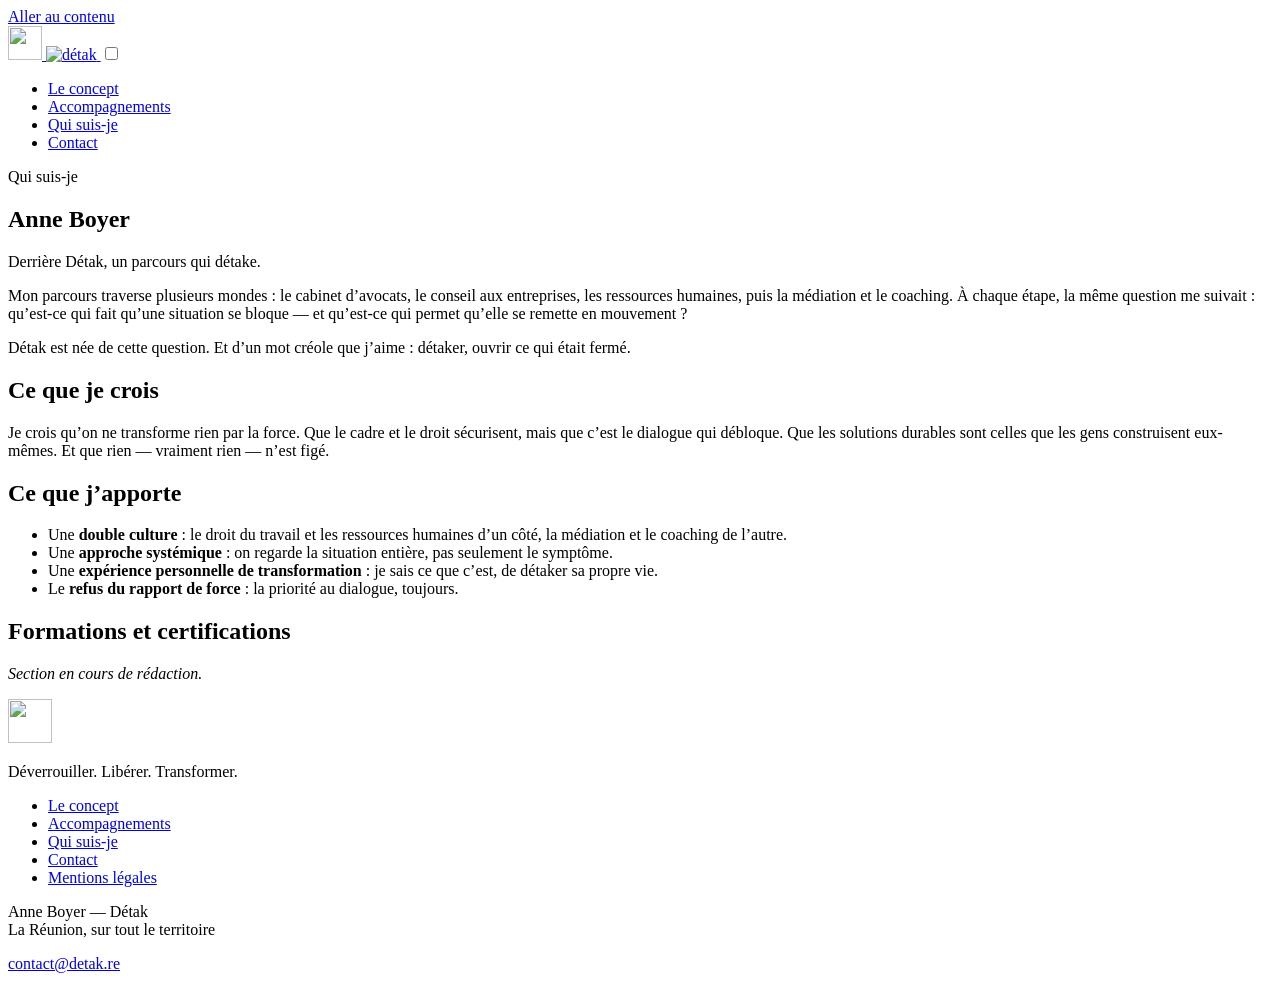
==== anne-boyer/index.html @ 75eac7e5 "Mise à jour de la pré-production Tic974/detak-site@24b6ab367b50a40196e5f4b9d6006be900ad8002" ====
<!doctype html><html lang=fr><head><meta charset=utf-8><meta name=viewport content="width=device-width,initial-scale=1"><title>Anne Boyer — Détak</title><meta name=description content="Anne Boyer, fondatrice de Détak : un parcours entre cabinet d'avocats, conseil RH, médiation et coaching. Une approche structurée, apaisante et profondément …"><link rel=canonical href=https://tic974.github.io/detak-site-preprod/anne-boyer/><link rel=icon href=/detak-site-preprod/images/logo-detak.svg type=image/svg+xml><meta name=robots content="noindex, nofollow"><meta property="og:title" content="Anne Boyer — Détak"><meta property="og:description" content="Anne Boyer, fondatrice de Détak : un parcours entre cabinet d'avocats, conseil RH, médiation et coaching. Une approche structurée, apaisante et profondément …"><meta property="og:url" content="https://tic974.github.io/detak-site-preprod/anne-boyer/"><meta property="og:type" content="article"><meta property="og:locale" content="fr_FR"><link rel=preload href=/detak-site-preprod/fonts/quicksand-var.woff2 as=font type=font/woff2 crossorigin><link rel=preload href=/detak-site-preprod/fonts/lora-var.woff2 as=font type=font/woff2 crossorigin><link rel=stylesheet href=/detak-site-preprod/css/main.min.8843508a813ce8c7abe129392f45a9813fd9de063fc18494abc95a852673372e.css></head><body><a class=skip-link href=#contenu>Aller au contenu</a><header class=site-header><div class="conteneur header-inner"><a class=marque href=/detak-site-preprod/ aria-label="Détak — accueil"><img class=marque-picto src=/detak-site-preprod/images/logo-detak.svg alt width=34 height=34>
<img class=marque-mot src=/detak-site-preprod/images/wordmark-detak.svg alt=détak height=22>
</a><input type=checkbox id=nav-toggle class=nav-toggle aria-hidden=true>
<label for=nav-toggle class=nav-burger aria-label=Menu><span></span><span></span><span></span></label><nav class=nav aria-label="Navigation principale"><ul><li><a href=/detak-site-preprod/concept/>Le concept</a></li><li><a href=/detak-site-preprod/prestations/>Accompagnements</a></li><li><a href=/detak-site-preprod/anne-boyer/ aria-current=page>Qui suis-je</a></li><li><a href=/detak-site-preprod/contact/>Contact</a></li></ul></nav></div></header><main id=contenu><article class="page conteneur conteneur-etroit"><header class=page-tete><p class=kicker>Qui suis-je</p><h1>Anne Boyer</h1><p class=page-sous-titre>Derrière Détak, un parcours qui détake.</p></header><div class=prose><p>Mon parcours traverse plusieurs mondes : le cabinet d&rsquo;avocats, le conseil aux entreprises, les ressources humaines, puis la médiation et le coaching. À chaque étape, la même question me suivait : qu&rsquo;est-ce qui fait qu&rsquo;une situation se bloque — et qu&rsquo;est-ce qui permet qu&rsquo;elle se remette en mouvement ?</p><p>Détak est née de cette question. Et d&rsquo;un mot créole que j&rsquo;aime : détaker, ouvrir ce qui était fermé.</p><h2 id=ce-que-je-crois>Ce que je crois</h2><p>Je crois qu&rsquo;on ne transforme rien par la force. Que le cadre et le droit sécurisent, mais que c&rsquo;est le dialogue qui débloque. Que les solutions durables sont celles que les gens construisent eux-mêmes. Et que rien — vraiment rien — n&rsquo;est figé.</p><h2 id=ce-que-japporte>Ce que j&rsquo;apporte</h2><ul><li>Une <strong>double culture</strong> : le droit du travail et les ressources humaines d&rsquo;un côté, la médiation et le coaching de l&rsquo;autre.</li><li>Une <strong>approche systémique</strong> : on regarde la situation entière, pas seulement le symptôme.</li><li>Une <strong>expérience personnelle de transformation</strong> : je sais ce que c&rsquo;est, de détaker sa propre vie.</li><li>Le <strong>refus du rapport de force</strong> : la priorité au dialogue, toujours.</li></ul><h2 id=formations-et-certifications>Formations et certifications</h2><p><em>Section en cours de rédaction.</em></p></div></article></main><footer class=site-footer><div class="conteneur footer-inner"><div class=footer-marque><img src=/detak-site-preprod/images/logo-detak.svg alt width=44 height=44><p class=footer-baseline>Déverrouiller. Libérer. Transformer.</p></div><div class=footer-colonnes><nav aria-label="Pied de page"><ul><li><a href=/detak-site-preprod/concept/>Le concept</a></li><li><a href=/detak-site-preprod/prestations/>Accompagnements</a></li><li><a href=/detak-site-preprod/anne-boyer/>Qui suis-je</a></li><li><a href=/detak-site-preprod/contact/>Contact</a></li><li><a href=/detak-site-preprod/mentions-legales/>Mentions légales</a></li></ul></nav><div class=footer-contact><p>Anne Boyer — Détak<br>La Réunion, sur tout le territoire</p><p><a href=mailto:contact@detak.re>contact@detak.re</a></p></div></div></div></footer></body></html>
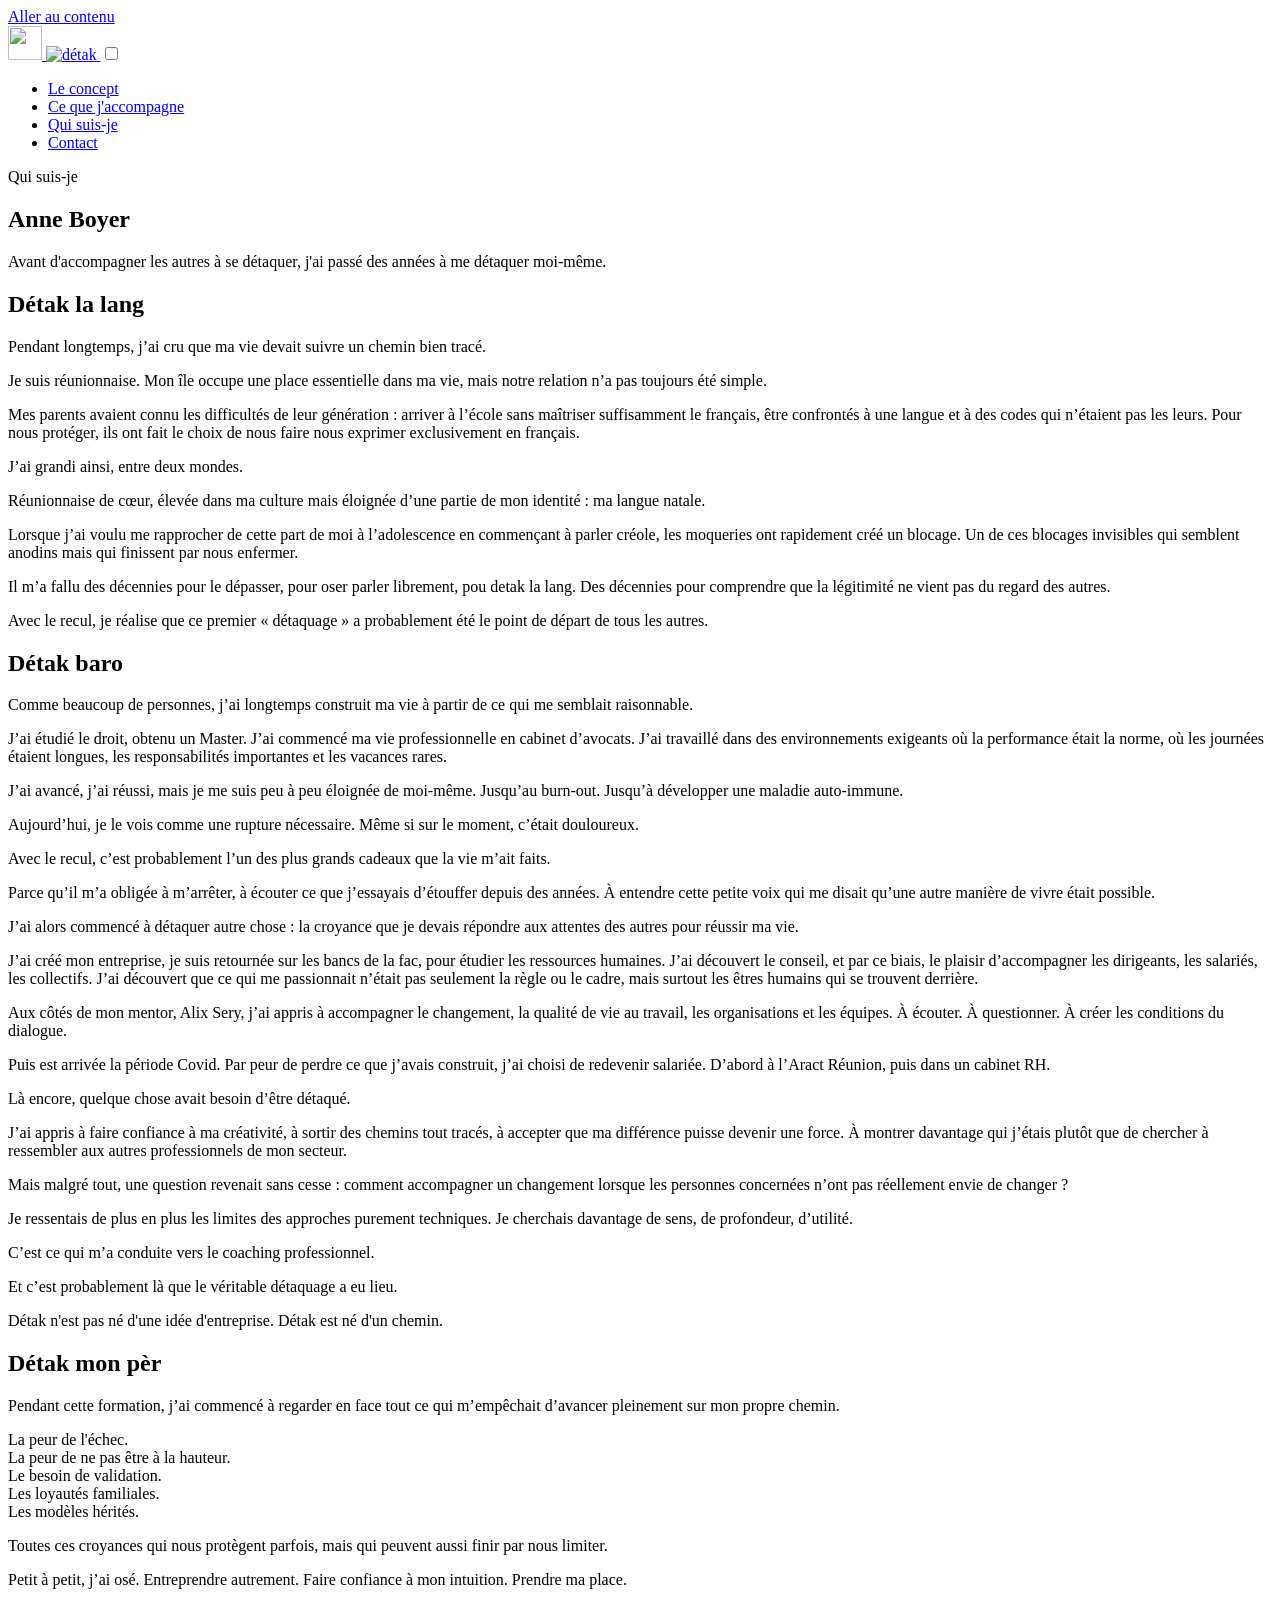
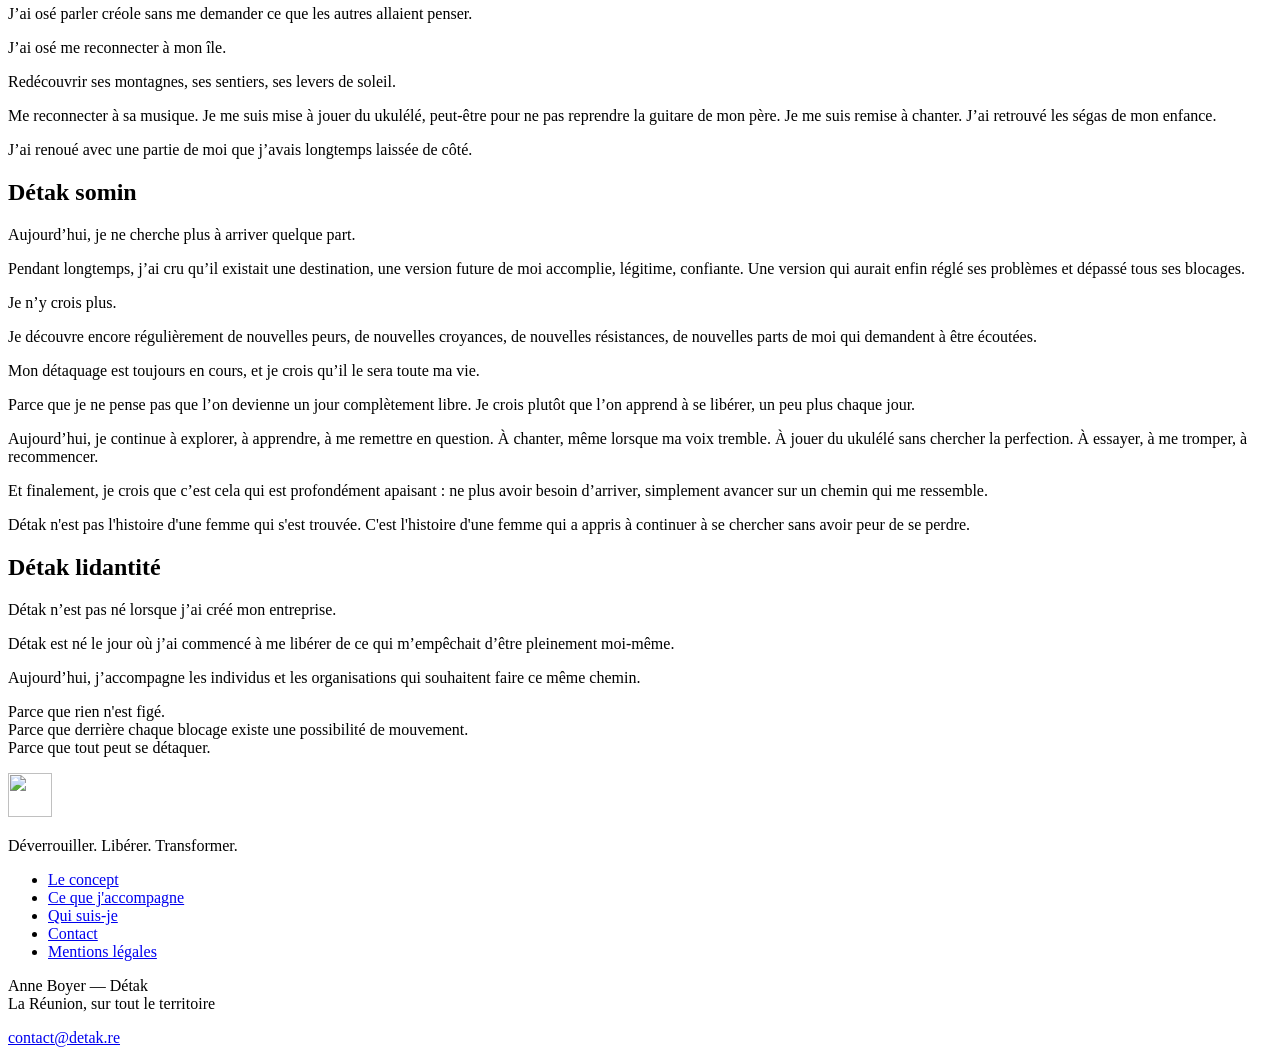
==== commit 5db4483e: "Mise à jour de la pré-production Tic974/detak-site@1449f8a07d914f64f0b0628a361fc211b0f42102" ====
--- a/anne-boyer/index.html
+++ b/anne-boyer/index.html
@@ -1,4 +1,4 @@
-<!doctype html><html lang=fr><head><meta charset=utf-8><meta name=viewport content="width=device-width,initial-scale=1"><title>Anne Boyer — Détak</title><meta name=description content="Anne Boyer, fondatrice de Détak : un parcours entre cabinet d'avocats, conseil RH, médiation et coaching. Une approche structurée, apaisante et profondément …"><link rel=canonical href=https://tic974.github.io/detak-site-preprod/anne-boyer/><link rel=icon href=/detak-site-preprod/images/logo-detak.svg type=image/svg+xml><meta name=robots content="noindex, nofollow"><meta property="og:title" content="Anne Boyer — Détak"><meta property="og:description" content="Anne Boyer, fondatrice de Détak : un parcours entre cabinet d'avocats, conseil RH, médiation et coaching. Une approche structurée, apaisante et profondément …"><meta property="og:url" content="https://tic974.github.io/detak-site-preprod/anne-boyer/"><meta property="og:type" content="article"><meta property="og:locale" content="fr_FR"><link rel=preload href=/detak-site-preprod/fonts/quicksand-var.woff2 as=font type=font/woff2 crossorigin><link rel=preload href=/detak-site-preprod/fonts/lora-var.woff2 as=font type=font/woff2 crossorigin><link rel=stylesheet href=/detak-site-preprod/css/main.min.8843508a813ce8c7abe129392f45a9813fd9de063fc18494abc95a852673372e.css></head><body><a class=skip-link href=#contenu>Aller au contenu</a><header class=site-header><div class="conteneur header-inner"><a class=marque href=/detak-site-preprod/ aria-label="Détak — accueil"><img class=marque-picto src=/detak-site-preprod/images/logo-detak.svg alt width=34 height=34>
+<!doctype html><html lang=fr><head><meta charset=utf-8><meta name=viewport content="width=device-width,initial-scale=1"><title>Anne Boyer — Détak</title><meta name=description content="Anne Boyer, fondatrice de Détak à La Réunion. Du droit au coaching, en passant par les RH et la médiation : le chemin d'une Réunionnaise qui a appris à se …"><link rel=canonical href=https://tic974.github.io/detak-site-preprod/anne-boyer/><link rel=icon href=/detak-site-preprod/images/logo-detak.svg type=image/svg+xml><meta name=robots content="noindex, nofollow"><meta property="og:title" content="Anne Boyer — Détak"><meta property="og:description" content="Anne Boyer, fondatrice de Détak à La Réunion. Du droit au coaching, en passant par les RH et la médiation : le chemin d'une Réunionnaise qui a appris à se …"><meta property="og:url" content="https://tic974.github.io/detak-site-preprod/anne-boyer/"><meta property="og:type" content="article"><meta property="og:locale" content="fr_FR"><link rel=preload href=/detak-site-preprod/fonts/quicksand-var.woff2 as=font type=font/woff2 crossorigin><link rel=preload href=/detak-site-preprod/fonts/lora-var.woff2 as=font type=font/woff2 crossorigin><link rel=stylesheet href=/detak-site-preprod/css/main.min.fb24f01ae934182c0d3bfd2c75c059fcae14f83a2d7b3150dc55cfc344a91458.css></head><body><a class=skip-link href=#contenu>Aller au contenu</a><header class=site-header><div class="conteneur header-inner"><a class=marque href=/detak-site-preprod/ aria-label="Détak — accueil"><img class=marque-picto src=/detak-site-preprod/images/logo-detak.svg alt width=34 height=34>
 <img class=marque-mot src=/detak-site-preprod/images/wordmark-detak.svg alt=détak height=22>
 </a><input type=checkbox id=nav-toggle class=nav-toggle aria-hidden=true>
-<label for=nav-toggle class=nav-burger aria-label=Menu><span></span><span></span><span></span></label><nav class=nav aria-label="Navigation principale"><ul><li><a href=/detak-site-preprod/concept/>Le concept</a></li><li><a href=/detak-site-preprod/prestations/>Accompagnements</a></li><li><a href=/detak-site-preprod/anne-boyer/ aria-current=page>Qui suis-je</a></li><li><a href=/detak-site-preprod/contact/>Contact</a></li></ul></nav></div></header><main id=contenu><article class="page conteneur conteneur-etroit"><header class=page-tete><p class=kicker>Qui suis-je</p><h1>Anne Boyer</h1><p class=page-sous-titre>Derrière Détak, un parcours qui détake.</p></header><div class=prose><p>Mon parcours traverse plusieurs mondes : le cabinet d&rsquo;avocats, le conseil aux entreprises, les ressources humaines, puis la médiation et le coaching. À chaque étape, la même question me suivait : qu&rsquo;est-ce qui fait qu&rsquo;une situation se bloque — et qu&rsquo;est-ce qui permet qu&rsquo;elle se remette en mouvement ?</p><p>Détak est née de cette question. Et d&rsquo;un mot créole que j&rsquo;aime : détaker, ouvrir ce qui était fermé.</p><h2 id=ce-que-je-crois>Ce que je crois</h2><p>Je crois qu&rsquo;on ne transforme rien par la force. Que le cadre et le droit sécurisent, mais que c&rsquo;est le dialogue qui débloque. Que les solutions durables sont celles que les gens construisent eux-mêmes. Et que rien — vraiment rien — n&rsquo;est figé.</p><h2 id=ce-que-japporte>Ce que j&rsquo;apporte</h2><ul><li>Une <strong>double culture</strong> : le droit du travail et les ressources humaines d&rsquo;un côté, la médiation et le coaching de l&rsquo;autre.</li><li>Une <strong>approche systémique</strong> : on regarde la situation entière, pas seulement le symptôme.</li><li>Une <strong>expérience personnelle de transformation</strong> : je sais ce que c&rsquo;est, de détaker sa propre vie.</li><li>Le <strong>refus du rapport de force</strong> : la priorité au dialogue, toujours.</li></ul><h2 id=formations-et-certifications>Formations et certifications</h2><p><em>Section en cours de rédaction.</em></p></div></article></main><footer class=site-footer><div class="conteneur footer-inner"><div class=footer-marque><img src=/detak-site-preprod/images/logo-detak.svg alt width=44 height=44><p class=footer-baseline>Déverrouiller. Libérer. Transformer.</p></div><div class=footer-colonnes><nav aria-label="Pied de page"><ul><li><a href=/detak-site-preprod/concept/>Le concept</a></li><li><a href=/detak-site-preprod/prestations/>Accompagnements</a></li><li><a href=/detak-site-preprod/anne-boyer/>Qui suis-je</a></li><li><a href=/detak-site-preprod/contact/>Contact</a></li><li><a href=/detak-site-preprod/mentions-legales/>Mentions légales</a></li></ul></nav><div class=footer-contact><p>Anne Boyer — Détak<br>La Réunion, sur tout le territoire</p><p><a href=mailto:contact@detak.re>contact@detak.re</a></p></div></div></div></footer></body></html>+<label for=nav-toggle class=nav-burger aria-label=Menu><span></span><span></span><span></span></label><nav class=nav aria-label="Navigation principale"><ul><li><a href=/detak-site-preprod/concept/>Le concept</a></li><li><a href=/detak-site-preprod/prestations/>Ce que j'accompagne</a></li><li><a href=/detak-site-preprod/anne-boyer/ aria-current=page>Qui suis-je</a></li><li><a href=/detak-site-preprod/contact/>Contact</a></li></ul></nav></div></header><main id=contenu><article class="page conteneur conteneur-etroit"><header class=page-tete><p class=kicker>Qui suis-je</p><h1>Anne Boyer</h1><p class=page-sous-titre>Avant d'accompagner les autres à se détaquer, j'ai passé des années à me détaquer moi-même.</p></header><div class=prose><h2 id=détak-la-lang>Détak la lang</h2><p>Pendant longtemps, j&rsquo;ai cru que ma vie devait suivre un chemin bien tracé.</p><p>Je suis réunionnaise. Mon île occupe une place essentielle dans ma vie, mais notre relation n&rsquo;a pas toujours été simple.</p><p>Mes parents avaient connu les difficultés de leur génération : arriver à l&rsquo;école sans maîtriser suffisamment le français, être confrontés à une langue et à des codes qui n&rsquo;étaient pas les leurs. Pour nous protéger, ils ont fait le choix de nous faire nous exprimer exclusivement en français.</p><p>J&rsquo;ai grandi ainsi, entre deux mondes.</p><p>Réunionnaise de cœur, élevée dans ma culture mais éloignée d&rsquo;une partie de mon identité : ma langue natale.</p><p>Lorsque j&rsquo;ai voulu me rapprocher de cette part de moi à l&rsquo;adolescence en commençant à parler créole, les moqueries ont rapidement créé un blocage. Un de ces blocages invisibles qui semblent anodins mais qui finissent par nous enfermer.</p><p>Il m&rsquo;a fallu des décennies pour le dépasser, pour oser parler librement, pou detak la lang. Des décennies pour comprendre que la légitimité ne vient pas du regard des autres.</p><p>Avec le recul, je réalise que ce premier « détaquage » a probablement été le point de départ de tous les autres.</p><h2 id=détak-baro>Détak baro</h2><p>Comme beaucoup de personnes, j&rsquo;ai longtemps construit ma vie à partir de ce qui me semblait raisonnable.</p><p>J&rsquo;ai étudié le droit, obtenu un Master. J&rsquo;ai commencé ma vie professionnelle en cabinet d&rsquo;avocats. J&rsquo;ai travaillé dans des environnements exigeants où la performance était la norme, où les journées étaient longues, les responsabilités importantes et les vacances rares.</p><p>J&rsquo;ai avancé, j&rsquo;ai réussi, mais je me suis peu à peu éloignée de moi-même. Jusqu&rsquo;au burn-out. Jusqu&rsquo;à développer une maladie auto-immune.</p><p>Aujourd&rsquo;hui, je le vois comme une rupture nécessaire. Même si sur le moment, c&rsquo;était douloureux.</p><p>Avec le recul, c&rsquo;est probablement l&rsquo;un des plus grands cadeaux que la vie m&rsquo;ait faits.</p><p>Parce qu&rsquo;il m&rsquo;a obligée à m&rsquo;arrêter, à écouter ce que j&rsquo;essayais d&rsquo;étouffer depuis des années. À entendre cette petite voix qui me disait qu&rsquo;une autre manière de vivre était possible.</p><p>J&rsquo;ai alors commencé à détaquer autre chose : la croyance que je devais répondre aux attentes des autres pour réussir ma vie.</p><p>J&rsquo;ai créé mon entreprise, je suis retournée sur les bancs de la fac, pour étudier les ressources humaines. J&rsquo;ai découvert le conseil, et par ce biais, le plaisir d&rsquo;accompagner les dirigeants, les salariés, les collectifs. J&rsquo;ai découvert que ce qui me passionnait n&rsquo;était pas seulement la règle ou le cadre, mais surtout les êtres humains qui se trouvent derrière.</p><p>Aux côtés de mon mentor, Alix Sery, j&rsquo;ai appris à accompagner le changement, la qualité de vie au travail, les organisations et les équipes. À écouter. À questionner. À créer les conditions du dialogue.</p><p>Puis est arrivée la période Covid. Par peur de perdre ce que j&rsquo;avais construit, j&rsquo;ai choisi de redevenir salariée. D&rsquo;abord à l&rsquo;Aract Réunion, puis dans un cabinet RH.</p><p>Là encore, quelque chose avait besoin d&rsquo;être détaqué.</p><p>J&rsquo;ai appris à faire confiance à ma créativité, à sortir des chemins tout tracés, à accepter que ma différence puisse devenir une force. À montrer davantage qui j&rsquo;étais plutôt que de chercher à ressembler aux autres professionnels de mon secteur.</p><p>Mais malgré tout, une question revenait sans cesse : comment accompagner un changement lorsque les personnes concernées n&rsquo;ont pas réellement envie de changer ?</p><p>Je ressentais de plus en plus les limites des approches purement techniques. Je cherchais davantage de sens, de profondeur, d&rsquo;utilité.</p><p>C&rsquo;est ce qui m&rsquo;a conduite vers le coaching professionnel.</p><p>Et c&rsquo;est probablement là que le véritable détaquage a eu lieu.</p><p class=chapeau>Détak n'est pas né d'une idée d'entreprise. Détak est né d'un chemin.</p><h2 id=détak-mon-pèr>Détak mon pèr</h2><p>Pendant cette formation, j&rsquo;ai commencé à regarder en face tout ce qui m&rsquo;empêchait d&rsquo;avancer pleinement sur mon propre chemin.</p><p class=souffle>La peur de l'échec.<br>La peur de ne pas être à la hauteur.<br>Le besoin de validation.<br>Les loyautés familiales.<br>Les modèles hérités.</p><p>Toutes ces croyances qui nous protègent parfois, mais qui peuvent aussi finir par nous limiter.</p><p>Petit à petit, j&rsquo;ai osé. Entreprendre autrement. Faire confiance à mon intuition. Prendre ma place.</p><p>J&rsquo;ai osé parler créole sans me demander ce que les autres allaient penser.</p><p>J&rsquo;ai osé me reconnecter à mon île.</p><p>Redécouvrir ses montagnes, ses sentiers, ses levers de soleil.</p><p>Me reconnecter à sa musique. Je me suis mise à jouer du ukulélé, peut-être pour ne pas reprendre la guitare de mon père. Je me suis remise à chanter. J&rsquo;ai retrouvé les ségas de mon enfance.</p><p>J&rsquo;ai renoué avec une partie de moi que j&rsquo;avais longtemps laissée de côté.</p><h2 id=détak-somin>Détak somin</h2><p>Aujourd&rsquo;hui, je ne cherche plus à arriver quelque part.</p><p>Pendant longtemps, j&rsquo;ai cru qu&rsquo;il existait une destination, une version future de moi accomplie, légitime, confiante. Une version qui aurait enfin réglé ses problèmes et dépassé tous ses blocages.</p><p>Je n&rsquo;y crois plus.</p><p>Je découvre encore régulièrement de nouvelles peurs, de nouvelles croyances, de nouvelles résistances, de nouvelles parts de moi qui demandent à être écoutées.</p><p>Mon détaquage est toujours en cours, et je crois qu&rsquo;il le sera toute ma vie.</p><p>Parce que je ne pense pas que l&rsquo;on devienne un jour complètement libre. Je crois plutôt que l&rsquo;on apprend à se libérer, un peu plus chaque jour.</p><p>Aujourd&rsquo;hui, je continue à explorer, à apprendre, à me remettre en question. À chanter, même lorsque ma voix tremble. À jouer du ukulélé sans chercher la perfection. À essayer, à me tromper, à recommencer.</p><p>Et finalement, je crois que c&rsquo;est cela qui est profondément apaisant : ne plus avoir besoin d&rsquo;arriver, simplement avancer sur un chemin qui me ressemble.</p><p class=chapeau>Détak n'est pas l'histoire d'une femme qui s'est trouvée. C'est l'histoire d'une femme qui a appris à continuer à se chercher sans avoir peur de se perdre.</p><h2 id=détak-lidantité>Détak lidantité</h2><p>Détak n&rsquo;est pas né lorsque j&rsquo;ai créé mon entreprise.</p><p>Détak est né le jour où j&rsquo;ai commencé à me libérer de ce qui m&rsquo;empêchait d&rsquo;être pleinement moi-même.</p><p>Aujourd&rsquo;hui, j&rsquo;accompagne les individus et les organisations qui souhaitent faire ce même chemin.</p><p class=triade>Parce que rien n'est figé.<br>Parce que derrière chaque blocage existe une possibilité de mouvement.<br>Parce que tout peut se détaquer.</p></div></article></main><footer class=site-footer><div class="conteneur footer-inner"><div class=footer-marque><img src=/detak-site-preprod/images/logo-detak.svg alt width=44 height=44><p class=footer-baseline>Déverrouiller. Libérer. Transformer.</p></div><div class=footer-colonnes><nav aria-label="Pied de page"><ul><li><a href=/detak-site-preprod/concept/>Le concept</a></li><li><a href=/detak-site-preprod/prestations/>Ce que j'accompagne</a></li><li><a href=/detak-site-preprod/anne-boyer/>Qui suis-je</a></li><li><a href=/detak-site-preprod/contact/>Contact</a></li><li><a href=/detak-site-preprod/mentions-legales/>Mentions légales</a></li></ul></nav><div class=footer-contact><p>Anne Boyer — Détak<br>La Réunion, sur tout le territoire</p><p><a href=mailto:contact@detak.re>contact@detak.re</a></p></div></div></div></footer></body></html>
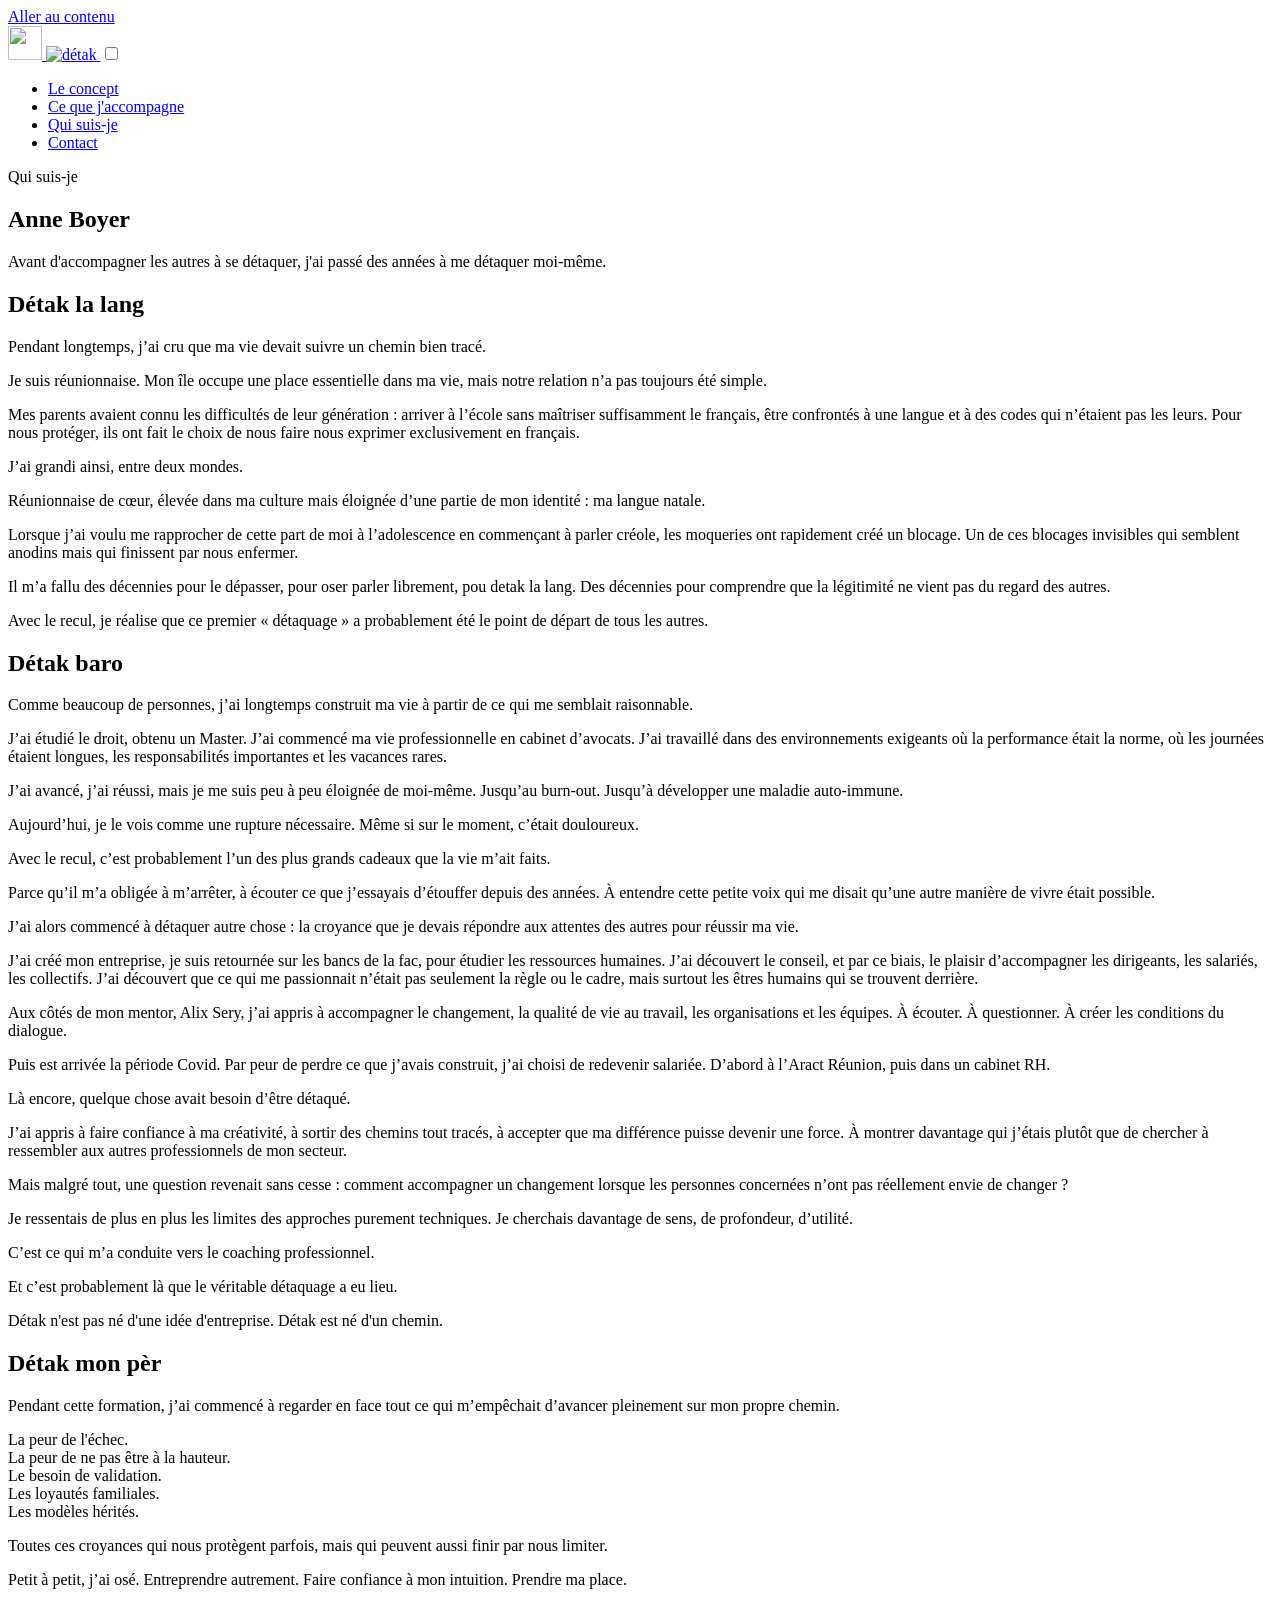
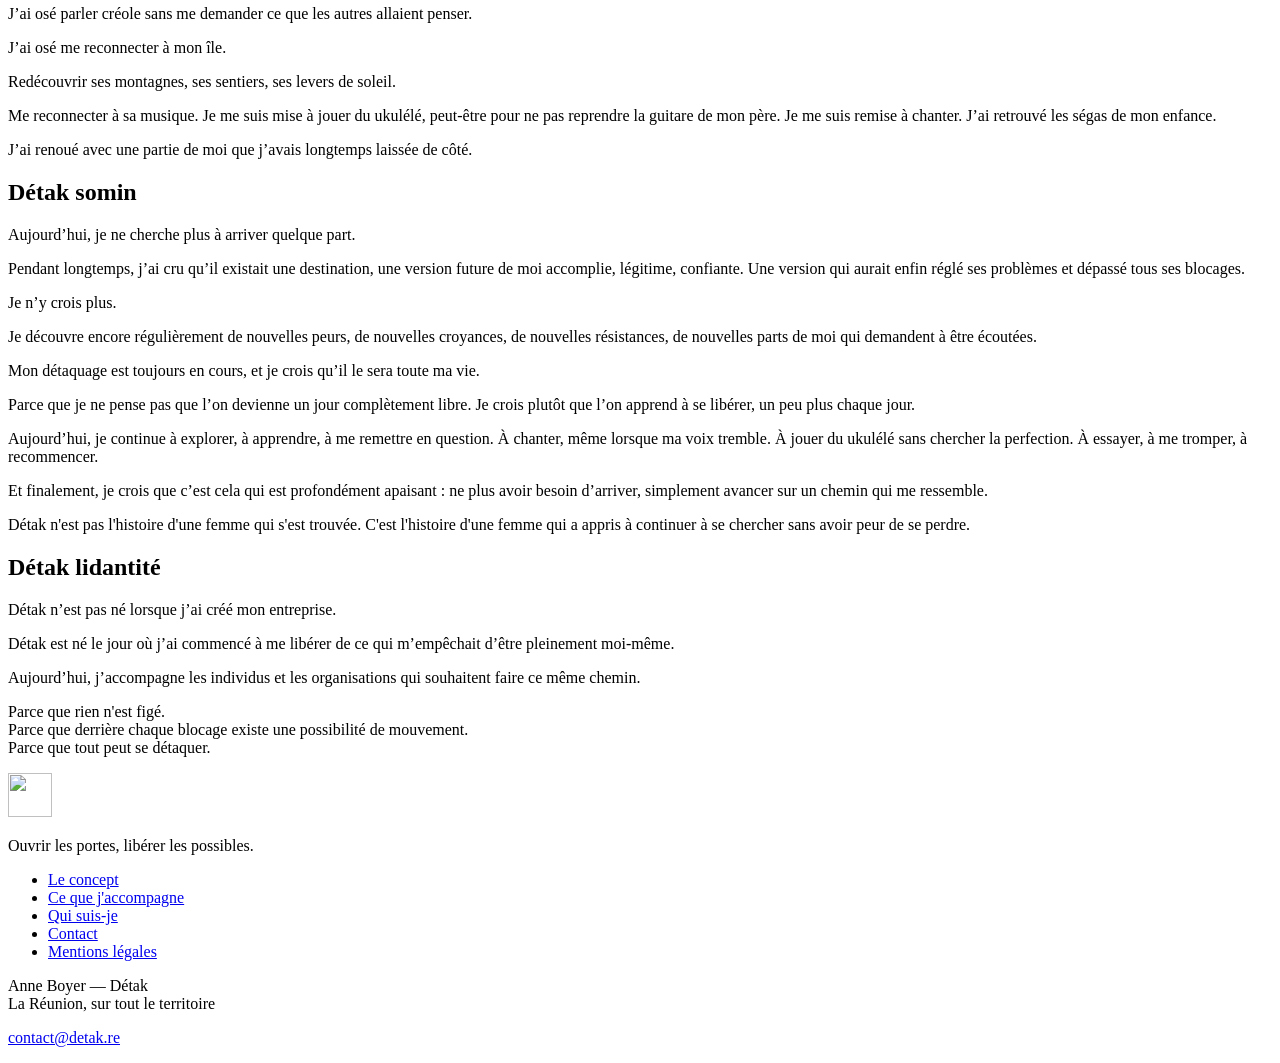
==== commit 33c1a4d1: "Mise à jour de la pré-production Tic974/detak-site@25f0911e6b849956b62ada5d43c5512f25b9366a" ====
--- a/anne-boyer/index.html
+++ b/anne-boyer/index.html
@@ -1,4 +1,4 @@
-<!doctype html><html lang=fr><head><meta charset=utf-8><meta name=viewport content="width=device-width,initial-scale=1"><title>Anne Boyer — Détak</title><meta name=description content="Anne Boyer, fondatrice de Détak à La Réunion. Du droit au coaching, en passant par les RH et la médiation : le chemin d'une Réunionnaise qui a appris à se …"><link rel=canonical href=https://tic974.github.io/detak-site-preprod/anne-boyer/><link rel=icon href=/detak-site-preprod/images/logo-detak.svg type=image/svg+xml><meta name=robots content="noindex, nofollow"><meta property="og:title" content="Anne Boyer — Détak"><meta property="og:description" content="Anne Boyer, fondatrice de Détak à La Réunion. Du droit au coaching, en passant par les RH et la médiation : le chemin d'une Réunionnaise qui a appris à se …"><meta property="og:url" content="https://tic974.github.io/detak-site-preprod/anne-boyer/"><meta property="og:type" content="article"><meta property="og:locale" content="fr_FR"><link rel=preload href=/detak-site-preprod/fonts/quicksand-var.woff2 as=font type=font/woff2 crossorigin><link rel=preload href=/detak-site-preprod/fonts/lora-var.woff2 as=font type=font/woff2 crossorigin><link rel=stylesheet href=/detak-site-preprod/css/main.min.fb24f01ae934182c0d3bfd2c75c059fcae14f83a2d7b3150dc55cfc344a91458.css></head><body><a class=skip-link href=#contenu>Aller au contenu</a><header class=site-header><div class="conteneur header-inner"><a class=marque href=/detak-site-preprod/ aria-label="Détak — accueil"><img class=marque-picto src=/detak-site-preprod/images/logo-detak.svg alt width=34 height=34>
+<!doctype html><html lang=fr><head><meta charset=utf-8><meta name=viewport content="width=device-width,initial-scale=1"><title>Anne Boyer — Détak</title><meta name=description content="Anne Boyer, fondatrice de Détak à La Réunion. Du droit au coaching, en passant par les RH et la médiation : le chemin d'une Réunionnaise qui a appris à se …"><link rel=canonical href=https://tic974.github.io/detak-site-preprod/anne-boyer/><link rel=icon href=/detak-site-preprod/images/logo-detak.svg type=image/svg+xml><meta name=robots content="noindex, nofollow"><meta property="og:title" content="Anne Boyer — Détak"><meta property="og:description" content="Anne Boyer, fondatrice de Détak à La Réunion. Du droit au coaching, en passant par les RH et la médiation : le chemin d'une Réunionnaise qui a appris à se …"><meta property="og:url" content="https://tic974.github.io/detak-site-preprod/anne-boyer/"><meta property="og:type" content="article"><meta property="og:locale" content="fr_FR"><link rel=preload href=/detak-site-preprod/fonts/quicksand-var.woff2 as=font type=font/woff2 crossorigin><link rel=preload href=/detak-site-preprod/fonts/lora-var.woff2 as=font type=font/woff2 crossorigin><link rel=stylesheet href=/detak-site-preprod/css/main.min.d73e3ff5d13f28bc601e9b71e840af45e367933facdbd4ef2f11b81db2a62f38.css></head><body><a class=skip-link href=#contenu>Aller au contenu</a><header class=site-header><div class="conteneur header-inner"><a class=marque href=/detak-site-preprod/ aria-label="Détak — accueil"><img class=marque-picto src=/detak-site-preprod/images/logo-detak.svg alt width=34 height=34>
 <img class=marque-mot src=/detak-site-preprod/images/wordmark-detak.svg alt=détak height=22>
 </a><input type=checkbox id=nav-toggle class=nav-toggle aria-hidden=true>
-<label for=nav-toggle class=nav-burger aria-label=Menu><span></span><span></span><span></span></label><nav class=nav aria-label="Navigation principale"><ul><li><a href=/detak-site-preprod/concept/>Le concept</a></li><li><a href=/detak-site-preprod/prestations/>Ce que j'accompagne</a></li><li><a href=/detak-site-preprod/anne-boyer/ aria-current=page>Qui suis-je</a></li><li><a href=/detak-site-preprod/contact/>Contact</a></li></ul></nav></div></header><main id=contenu><article class="page conteneur conteneur-etroit"><header class=page-tete><p class=kicker>Qui suis-je</p><h1>Anne Boyer</h1><p class=page-sous-titre>Avant d'accompagner les autres à se détaquer, j'ai passé des années à me détaquer moi-même.</p></header><div class=prose><h2 id=détak-la-lang>Détak la lang</h2><p>Pendant longtemps, j&rsquo;ai cru que ma vie devait suivre un chemin bien tracé.</p><p>Je suis réunionnaise. Mon île occupe une place essentielle dans ma vie, mais notre relation n&rsquo;a pas toujours été simple.</p><p>Mes parents avaient connu les difficultés de leur génération : arriver à l&rsquo;école sans maîtriser suffisamment le français, être confrontés à une langue et à des codes qui n&rsquo;étaient pas les leurs. Pour nous protéger, ils ont fait le choix de nous faire nous exprimer exclusivement en français.</p><p>J&rsquo;ai grandi ainsi, entre deux mondes.</p><p>Réunionnaise de cœur, élevée dans ma culture mais éloignée d&rsquo;une partie de mon identité : ma langue natale.</p><p>Lorsque j&rsquo;ai voulu me rapprocher de cette part de moi à l&rsquo;adolescence en commençant à parler créole, les moqueries ont rapidement créé un blocage. Un de ces blocages invisibles qui semblent anodins mais qui finissent par nous enfermer.</p><p>Il m&rsquo;a fallu des décennies pour le dépasser, pour oser parler librement, pou detak la lang. Des décennies pour comprendre que la légitimité ne vient pas du regard des autres.</p><p>Avec le recul, je réalise que ce premier « détaquage » a probablement été le point de départ de tous les autres.</p><h2 id=détak-baro>Détak baro</h2><p>Comme beaucoup de personnes, j&rsquo;ai longtemps construit ma vie à partir de ce qui me semblait raisonnable.</p><p>J&rsquo;ai étudié le droit, obtenu un Master. J&rsquo;ai commencé ma vie professionnelle en cabinet d&rsquo;avocats. J&rsquo;ai travaillé dans des environnements exigeants où la performance était la norme, où les journées étaient longues, les responsabilités importantes et les vacances rares.</p><p>J&rsquo;ai avancé, j&rsquo;ai réussi, mais je me suis peu à peu éloignée de moi-même. Jusqu&rsquo;au burn-out. Jusqu&rsquo;à développer une maladie auto-immune.</p><p>Aujourd&rsquo;hui, je le vois comme une rupture nécessaire. Même si sur le moment, c&rsquo;était douloureux.</p><p>Avec le recul, c&rsquo;est probablement l&rsquo;un des plus grands cadeaux que la vie m&rsquo;ait faits.</p><p>Parce qu&rsquo;il m&rsquo;a obligée à m&rsquo;arrêter, à écouter ce que j&rsquo;essayais d&rsquo;étouffer depuis des années. À entendre cette petite voix qui me disait qu&rsquo;une autre manière de vivre était possible.</p><p>J&rsquo;ai alors commencé à détaquer autre chose : la croyance que je devais répondre aux attentes des autres pour réussir ma vie.</p><p>J&rsquo;ai créé mon entreprise, je suis retournée sur les bancs de la fac, pour étudier les ressources humaines. J&rsquo;ai découvert le conseil, et par ce biais, le plaisir d&rsquo;accompagner les dirigeants, les salariés, les collectifs. J&rsquo;ai découvert que ce qui me passionnait n&rsquo;était pas seulement la règle ou le cadre, mais surtout les êtres humains qui se trouvent derrière.</p><p>Aux côtés de mon mentor, Alix Sery, j&rsquo;ai appris à accompagner le changement, la qualité de vie au travail, les organisations et les équipes. À écouter. À questionner. À créer les conditions du dialogue.</p><p>Puis est arrivée la période Covid. Par peur de perdre ce que j&rsquo;avais construit, j&rsquo;ai choisi de redevenir salariée. D&rsquo;abord à l&rsquo;Aract Réunion, puis dans un cabinet RH.</p><p>Là encore, quelque chose avait besoin d&rsquo;être détaqué.</p><p>J&rsquo;ai appris à faire confiance à ma créativité, à sortir des chemins tout tracés, à accepter que ma différence puisse devenir une force. À montrer davantage qui j&rsquo;étais plutôt que de chercher à ressembler aux autres professionnels de mon secteur.</p><p>Mais malgré tout, une question revenait sans cesse : comment accompagner un changement lorsque les personnes concernées n&rsquo;ont pas réellement envie de changer ?</p><p>Je ressentais de plus en plus les limites des approches purement techniques. Je cherchais davantage de sens, de profondeur, d&rsquo;utilité.</p><p>C&rsquo;est ce qui m&rsquo;a conduite vers le coaching professionnel.</p><p>Et c&rsquo;est probablement là que le véritable détaquage a eu lieu.</p><p class=chapeau>Détak n'est pas né d'une idée d'entreprise. Détak est né d'un chemin.</p><h2 id=détak-mon-pèr>Détak mon pèr</h2><p>Pendant cette formation, j&rsquo;ai commencé à regarder en face tout ce qui m&rsquo;empêchait d&rsquo;avancer pleinement sur mon propre chemin.</p><p class=souffle>La peur de l'échec.<br>La peur de ne pas être à la hauteur.<br>Le besoin de validation.<br>Les loyautés familiales.<br>Les modèles hérités.</p><p>Toutes ces croyances qui nous protègent parfois, mais qui peuvent aussi finir par nous limiter.</p><p>Petit à petit, j&rsquo;ai osé. Entreprendre autrement. Faire confiance à mon intuition. Prendre ma place.</p><p>J&rsquo;ai osé parler créole sans me demander ce que les autres allaient penser.</p><p>J&rsquo;ai osé me reconnecter à mon île.</p><p>Redécouvrir ses montagnes, ses sentiers, ses levers de soleil.</p><p>Me reconnecter à sa musique. Je me suis mise à jouer du ukulélé, peut-être pour ne pas reprendre la guitare de mon père. Je me suis remise à chanter. J&rsquo;ai retrouvé les ségas de mon enfance.</p><p>J&rsquo;ai renoué avec une partie de moi que j&rsquo;avais longtemps laissée de côté.</p><h2 id=détak-somin>Détak somin</h2><p>Aujourd&rsquo;hui, je ne cherche plus à arriver quelque part.</p><p>Pendant longtemps, j&rsquo;ai cru qu&rsquo;il existait une destination, une version future de moi accomplie, légitime, confiante. Une version qui aurait enfin réglé ses problèmes et dépassé tous ses blocages.</p><p>Je n&rsquo;y crois plus.</p><p>Je découvre encore régulièrement de nouvelles peurs, de nouvelles croyances, de nouvelles résistances, de nouvelles parts de moi qui demandent à être écoutées.</p><p>Mon détaquage est toujours en cours, et je crois qu&rsquo;il le sera toute ma vie.</p><p>Parce que je ne pense pas que l&rsquo;on devienne un jour complètement libre. Je crois plutôt que l&rsquo;on apprend à se libérer, un peu plus chaque jour.</p><p>Aujourd&rsquo;hui, je continue à explorer, à apprendre, à me remettre en question. À chanter, même lorsque ma voix tremble. À jouer du ukulélé sans chercher la perfection. À essayer, à me tromper, à recommencer.</p><p>Et finalement, je crois que c&rsquo;est cela qui est profondément apaisant : ne plus avoir besoin d&rsquo;arriver, simplement avancer sur un chemin qui me ressemble.</p><p class=chapeau>Détak n'est pas l'histoire d'une femme qui s'est trouvée. C'est l'histoire d'une femme qui a appris à continuer à se chercher sans avoir peur de se perdre.</p><h2 id=détak-lidantité>Détak lidantité</h2><p>Détak n&rsquo;est pas né lorsque j&rsquo;ai créé mon entreprise.</p><p>Détak est né le jour où j&rsquo;ai commencé à me libérer de ce qui m&rsquo;empêchait d&rsquo;être pleinement moi-même.</p><p>Aujourd&rsquo;hui, j&rsquo;accompagne les individus et les organisations qui souhaitent faire ce même chemin.</p><p class=triade>Parce que rien n'est figé.<br>Parce que derrière chaque blocage existe une possibilité de mouvement.<br>Parce que tout peut se détaquer.</p></div></article></main><footer class=site-footer><div class="conteneur footer-inner"><div class=footer-marque><img src=/detak-site-preprod/images/logo-detak.svg alt width=44 height=44><p class=footer-baseline>Déverrouiller. Libérer. Transformer.</p></div><div class=footer-colonnes><nav aria-label="Pied de page"><ul><li><a href=/detak-site-preprod/concept/>Le concept</a></li><li><a href=/detak-site-preprod/prestations/>Ce que j'accompagne</a></li><li><a href=/detak-site-preprod/anne-boyer/>Qui suis-je</a></li><li><a href=/detak-site-preprod/contact/>Contact</a></li><li><a href=/detak-site-preprod/mentions-legales/>Mentions légales</a></li></ul></nav><div class=footer-contact><p>Anne Boyer — Détak<br>La Réunion, sur tout le territoire</p><p><a href=mailto:contact@detak.re>contact@detak.re</a></p></div></div></div></footer></body></html>+<label for=nav-toggle class=nav-burger aria-label=Menu><span></span><span></span><span></span></label><nav class=nav aria-label="Navigation principale"><ul><li><a href=/detak-site-preprod/concept/>Le concept</a></li><li><a href=/detak-site-preprod/prestations/>Ce que j'accompagne</a></li><li><a href=/detak-site-preprod/anne-boyer/ aria-current=page>Qui suis-je</a></li><li><a href=/detak-site-preprod/contact/>Contact</a></li></ul></nav></div></header><main id=contenu><article class="page conteneur conteneur-etroit"><header class=page-tete><p class=kicker>Qui suis-je</p><h1>Anne Boyer</h1><p class=page-sous-titre>Avant d'accompagner les autres à se détaquer, j'ai passé des années à me détaquer moi-même.</p></header><div class=prose><h2 id=détak-la-lang>Détak la lang</h2><p>Pendant longtemps, j&rsquo;ai cru que ma vie devait suivre un chemin bien tracé.</p><p>Je suis réunionnaise. Mon île occupe une place essentielle dans ma vie, mais notre relation n&rsquo;a pas toujours été simple.</p><p>Mes parents avaient connu les difficultés de leur génération : arriver à l&rsquo;école sans maîtriser suffisamment le français, être confrontés à une langue et à des codes qui n&rsquo;étaient pas les leurs. Pour nous protéger, ils ont fait le choix de nous faire nous exprimer exclusivement en français.</p><p>J&rsquo;ai grandi ainsi, entre deux mondes.</p><p>Réunionnaise de cœur, élevée dans ma culture mais éloignée d&rsquo;une partie de mon identité : ma langue natale.</p><p>Lorsque j&rsquo;ai voulu me rapprocher de cette part de moi à l&rsquo;adolescence en commençant à parler créole, les moqueries ont rapidement créé un blocage. Un de ces blocages invisibles qui semblent anodins mais qui finissent par nous enfermer.</p><p>Il m&rsquo;a fallu des décennies pour le dépasser, pour oser parler librement, pou detak la lang. Des décennies pour comprendre que la légitimité ne vient pas du regard des autres.</p><p>Avec le recul, je réalise que ce premier « détaquage » a probablement été le point de départ de tous les autres.</p><h2 id=détak-baro>Détak baro</h2><p>Comme beaucoup de personnes, j&rsquo;ai longtemps construit ma vie à partir de ce qui me semblait raisonnable.</p><p>J&rsquo;ai étudié le droit, obtenu un Master. J&rsquo;ai commencé ma vie professionnelle en cabinet d&rsquo;avocats. J&rsquo;ai travaillé dans des environnements exigeants où la performance était la norme, où les journées étaient longues, les responsabilités importantes et les vacances rares.</p><p>J&rsquo;ai avancé, j&rsquo;ai réussi, mais je me suis peu à peu éloignée de moi-même. Jusqu&rsquo;au burn-out. Jusqu&rsquo;à développer une maladie auto-immune.</p><p>Aujourd&rsquo;hui, je le vois comme une rupture nécessaire. Même si sur le moment, c&rsquo;était douloureux.</p><p>Avec le recul, c&rsquo;est probablement l&rsquo;un des plus grands cadeaux que la vie m&rsquo;ait faits.</p><p>Parce qu&rsquo;il m&rsquo;a obligée à m&rsquo;arrêter, à écouter ce que j&rsquo;essayais d&rsquo;étouffer depuis des années. À entendre cette petite voix qui me disait qu&rsquo;une autre manière de vivre était possible.</p><p>J&rsquo;ai alors commencé à détaquer autre chose : la croyance que je devais répondre aux attentes des autres pour réussir ma vie.</p><p>J&rsquo;ai créé mon entreprise, je suis retournée sur les bancs de la fac, pour étudier les ressources humaines. J&rsquo;ai découvert le conseil, et par ce biais, le plaisir d&rsquo;accompagner les dirigeants, les salariés, les collectifs. J&rsquo;ai découvert que ce qui me passionnait n&rsquo;était pas seulement la règle ou le cadre, mais surtout les êtres humains qui se trouvent derrière.</p><p>Aux côtés de mon mentor, Alix Sery, j&rsquo;ai appris à accompagner le changement, la qualité de vie au travail, les organisations et les équipes. À écouter. À questionner. À créer les conditions du dialogue.</p><p>Puis est arrivée la période Covid. Par peur de perdre ce que j&rsquo;avais construit, j&rsquo;ai choisi de redevenir salariée. D&rsquo;abord à l&rsquo;Aract Réunion, puis dans un cabinet RH.</p><p>Là encore, quelque chose avait besoin d&rsquo;être détaqué.</p><p>J&rsquo;ai appris à faire confiance à ma créativité, à sortir des chemins tout tracés, à accepter que ma différence puisse devenir une force. À montrer davantage qui j&rsquo;étais plutôt que de chercher à ressembler aux autres professionnels de mon secteur.</p><p>Mais malgré tout, une question revenait sans cesse : comment accompagner un changement lorsque les personnes concernées n&rsquo;ont pas réellement envie de changer ?</p><p>Je ressentais de plus en plus les limites des approches purement techniques. Je cherchais davantage de sens, de profondeur, d&rsquo;utilité.</p><p>C&rsquo;est ce qui m&rsquo;a conduite vers le coaching professionnel.</p><p>Et c&rsquo;est probablement là que le véritable détaquage a eu lieu.</p><p class=chapeau>Détak n'est pas né d'une idée d'entreprise. Détak est né d'un chemin.</p><h2 id=détak-mon-pèr>Détak mon pèr</h2><p>Pendant cette formation, j&rsquo;ai commencé à regarder en face tout ce qui m&rsquo;empêchait d&rsquo;avancer pleinement sur mon propre chemin.</p><p class=souffle>La peur de l'échec.<br>La peur de ne pas être à la hauteur.<br>Le besoin de validation.<br>Les loyautés familiales.<br>Les modèles hérités.</p><p>Toutes ces croyances qui nous protègent parfois, mais qui peuvent aussi finir par nous limiter.</p><p>Petit à petit, j&rsquo;ai osé. Entreprendre autrement. Faire confiance à mon intuition. Prendre ma place.</p><p>J&rsquo;ai osé parler créole sans me demander ce que les autres allaient penser.</p><p>J&rsquo;ai osé me reconnecter à mon île.</p><p>Redécouvrir ses montagnes, ses sentiers, ses levers de soleil.</p><p>Me reconnecter à sa musique. Je me suis mise à jouer du ukulélé, peut-être pour ne pas reprendre la guitare de mon père. Je me suis remise à chanter. J&rsquo;ai retrouvé les ségas de mon enfance.</p><p>J&rsquo;ai renoué avec une partie de moi que j&rsquo;avais longtemps laissée de côté.</p><h2 id=détak-somin>Détak somin</h2><p>Aujourd&rsquo;hui, je ne cherche plus à arriver quelque part.</p><p>Pendant longtemps, j&rsquo;ai cru qu&rsquo;il existait une destination, une version future de moi accomplie, légitime, confiante. Une version qui aurait enfin réglé ses problèmes et dépassé tous ses blocages.</p><p>Je n&rsquo;y crois plus.</p><p>Je découvre encore régulièrement de nouvelles peurs, de nouvelles croyances, de nouvelles résistances, de nouvelles parts de moi qui demandent à être écoutées.</p><p>Mon détaquage est toujours en cours, et je crois qu&rsquo;il le sera toute ma vie.</p><p>Parce que je ne pense pas que l&rsquo;on devienne un jour complètement libre. Je crois plutôt que l&rsquo;on apprend à se libérer, un peu plus chaque jour.</p><p>Aujourd&rsquo;hui, je continue à explorer, à apprendre, à me remettre en question. À chanter, même lorsque ma voix tremble. À jouer du ukulélé sans chercher la perfection. À essayer, à me tromper, à recommencer.</p><p>Et finalement, je crois que c&rsquo;est cela qui est profondément apaisant : ne plus avoir besoin d&rsquo;arriver, simplement avancer sur un chemin qui me ressemble.</p><p class=chapeau>Détak n'est pas l'histoire d'une femme qui s'est trouvée. C'est l'histoire d'une femme qui a appris à continuer à se chercher sans avoir peur de se perdre.</p><h2 id=détak-lidantité>Détak lidantité</h2><p>Détak n&rsquo;est pas né lorsque j&rsquo;ai créé mon entreprise.</p><p>Détak est né le jour où j&rsquo;ai commencé à me libérer de ce qui m&rsquo;empêchait d&rsquo;être pleinement moi-même.</p><p>Aujourd&rsquo;hui, j&rsquo;accompagne les individus et les organisations qui souhaitent faire ce même chemin.</p><p class=triade>Parce que rien n'est figé.<br>Parce que derrière chaque blocage existe une possibilité de mouvement.<br>Parce que tout peut se détaquer.</p></div></article></main><footer class=site-footer><div class="conteneur footer-inner"><div class=footer-marque><img src=/detak-site-preprod/images/logo-detak.svg alt width=44 height=44><p class=footer-baseline>Ouvrir les portes, libérer les possibles.</p></div><div class=footer-colonnes><nav aria-label="Pied de page"><ul><li><a href=/detak-site-preprod/concept/>Le concept</a></li><li><a href=/detak-site-preprod/prestations/>Ce que j'accompagne</a></li><li><a href=/detak-site-preprod/anne-boyer/>Qui suis-je</a></li><li><a href=/detak-site-preprod/contact/>Contact</a></li><li><a href=/detak-site-preprod/mentions-legales/>Mentions légales</a></li></ul></nav><div class=footer-contact><p>Anne Boyer — Détak<br>La Réunion, sur tout le territoire</p><p><a href=mailto:contact@detak.re>contact@detak.re</a></p></div></div></div></footer></body></html>
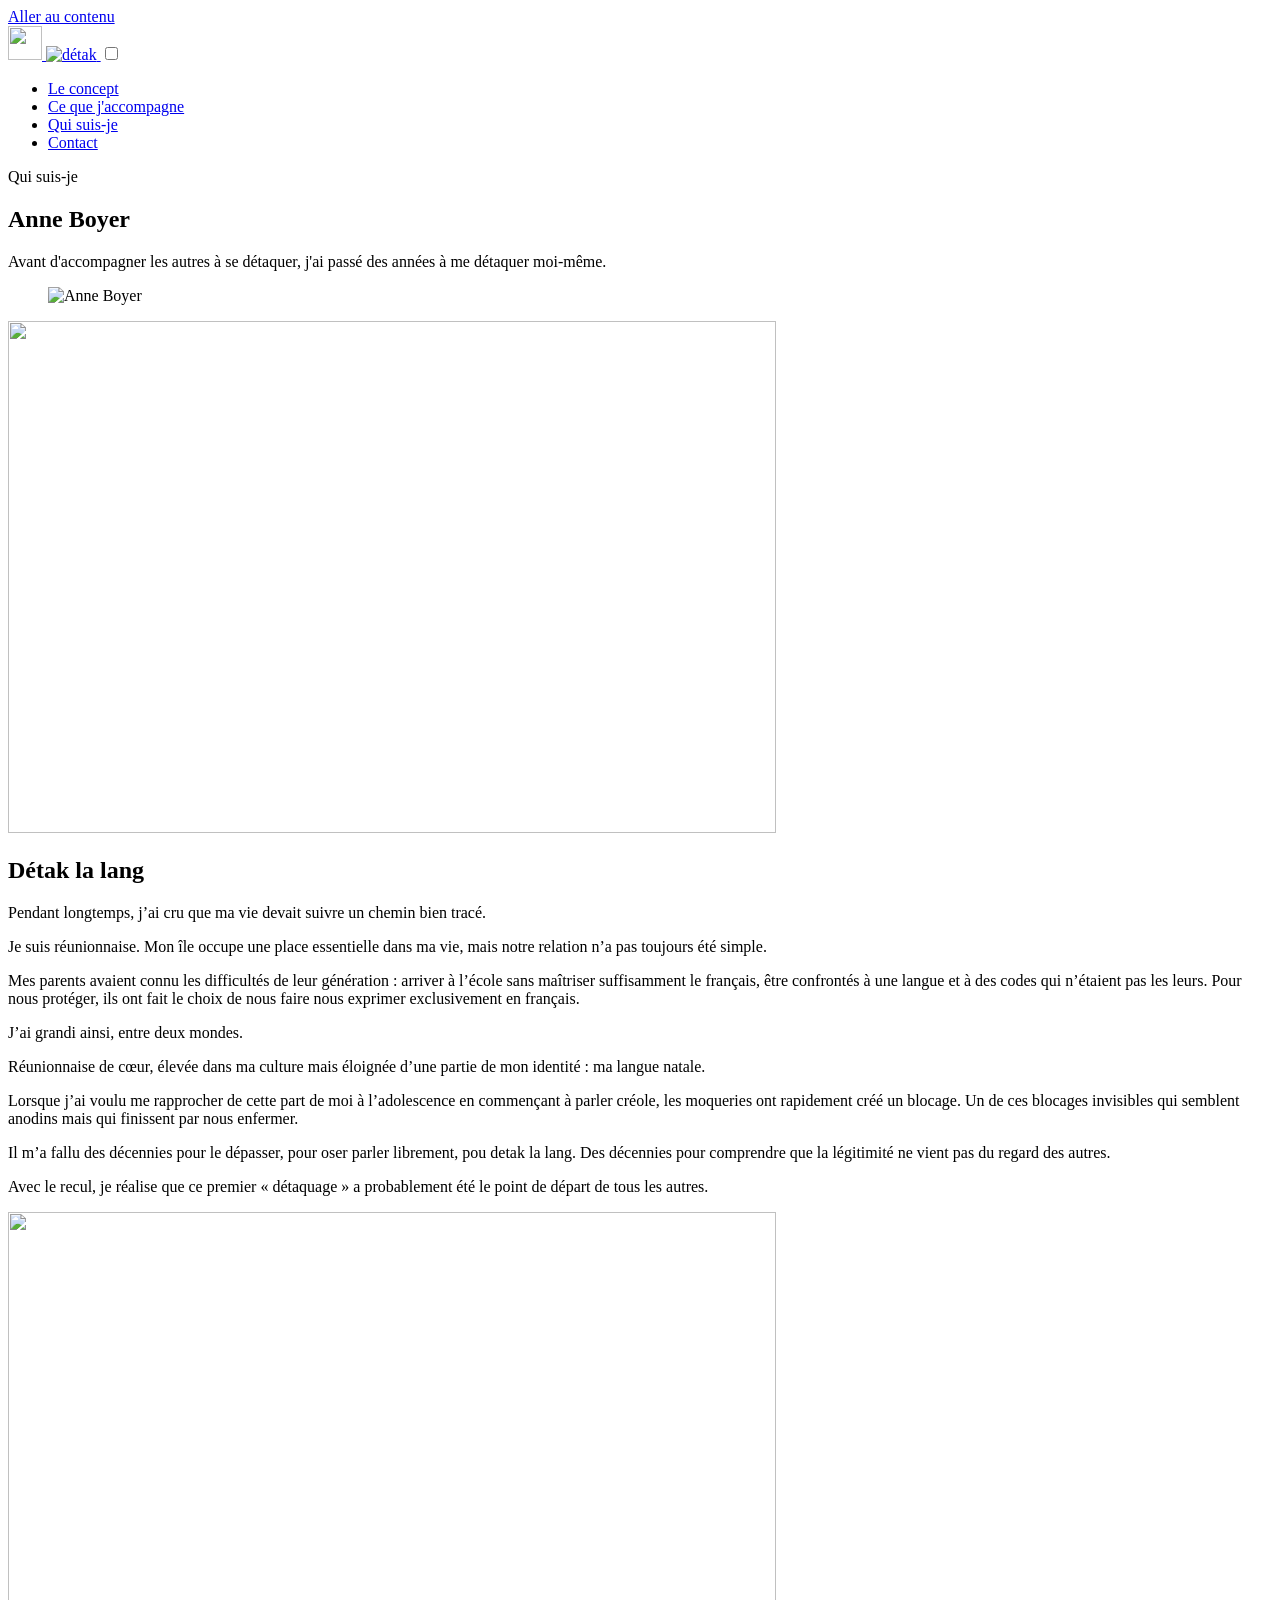
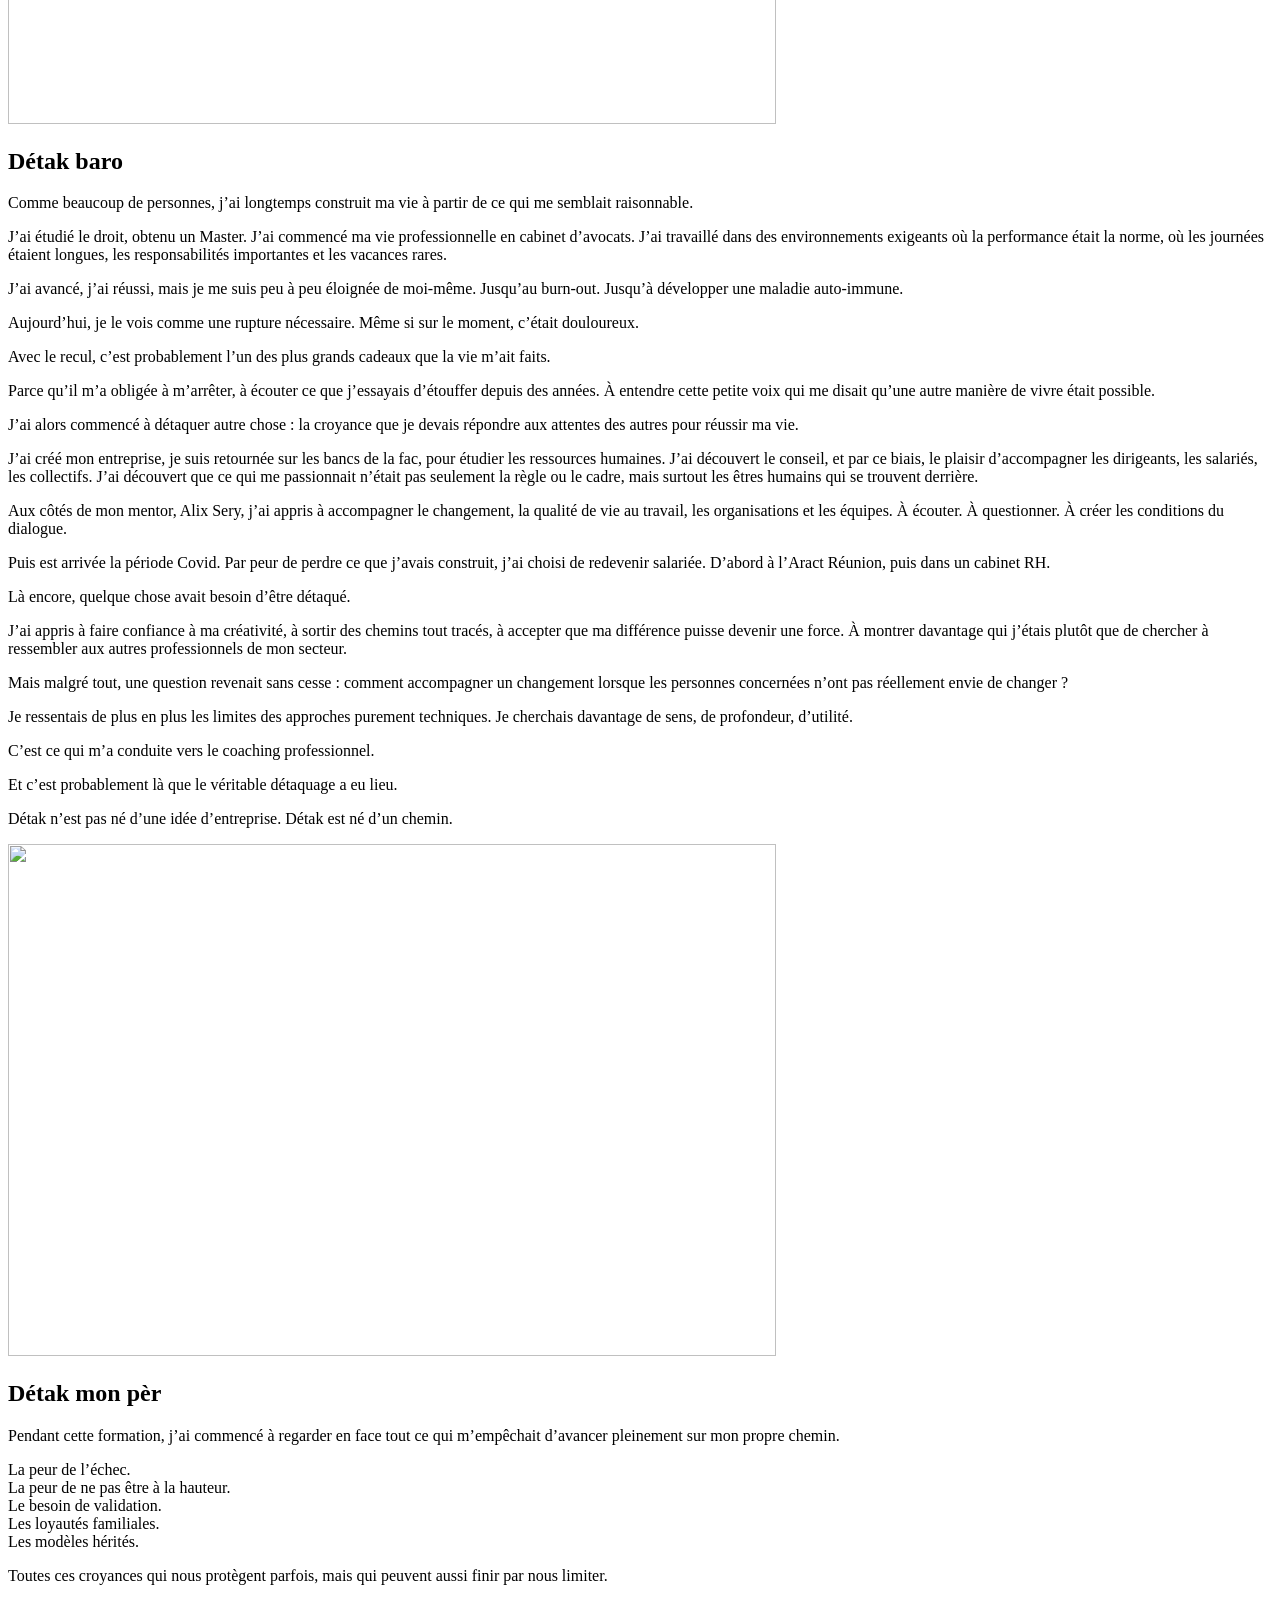
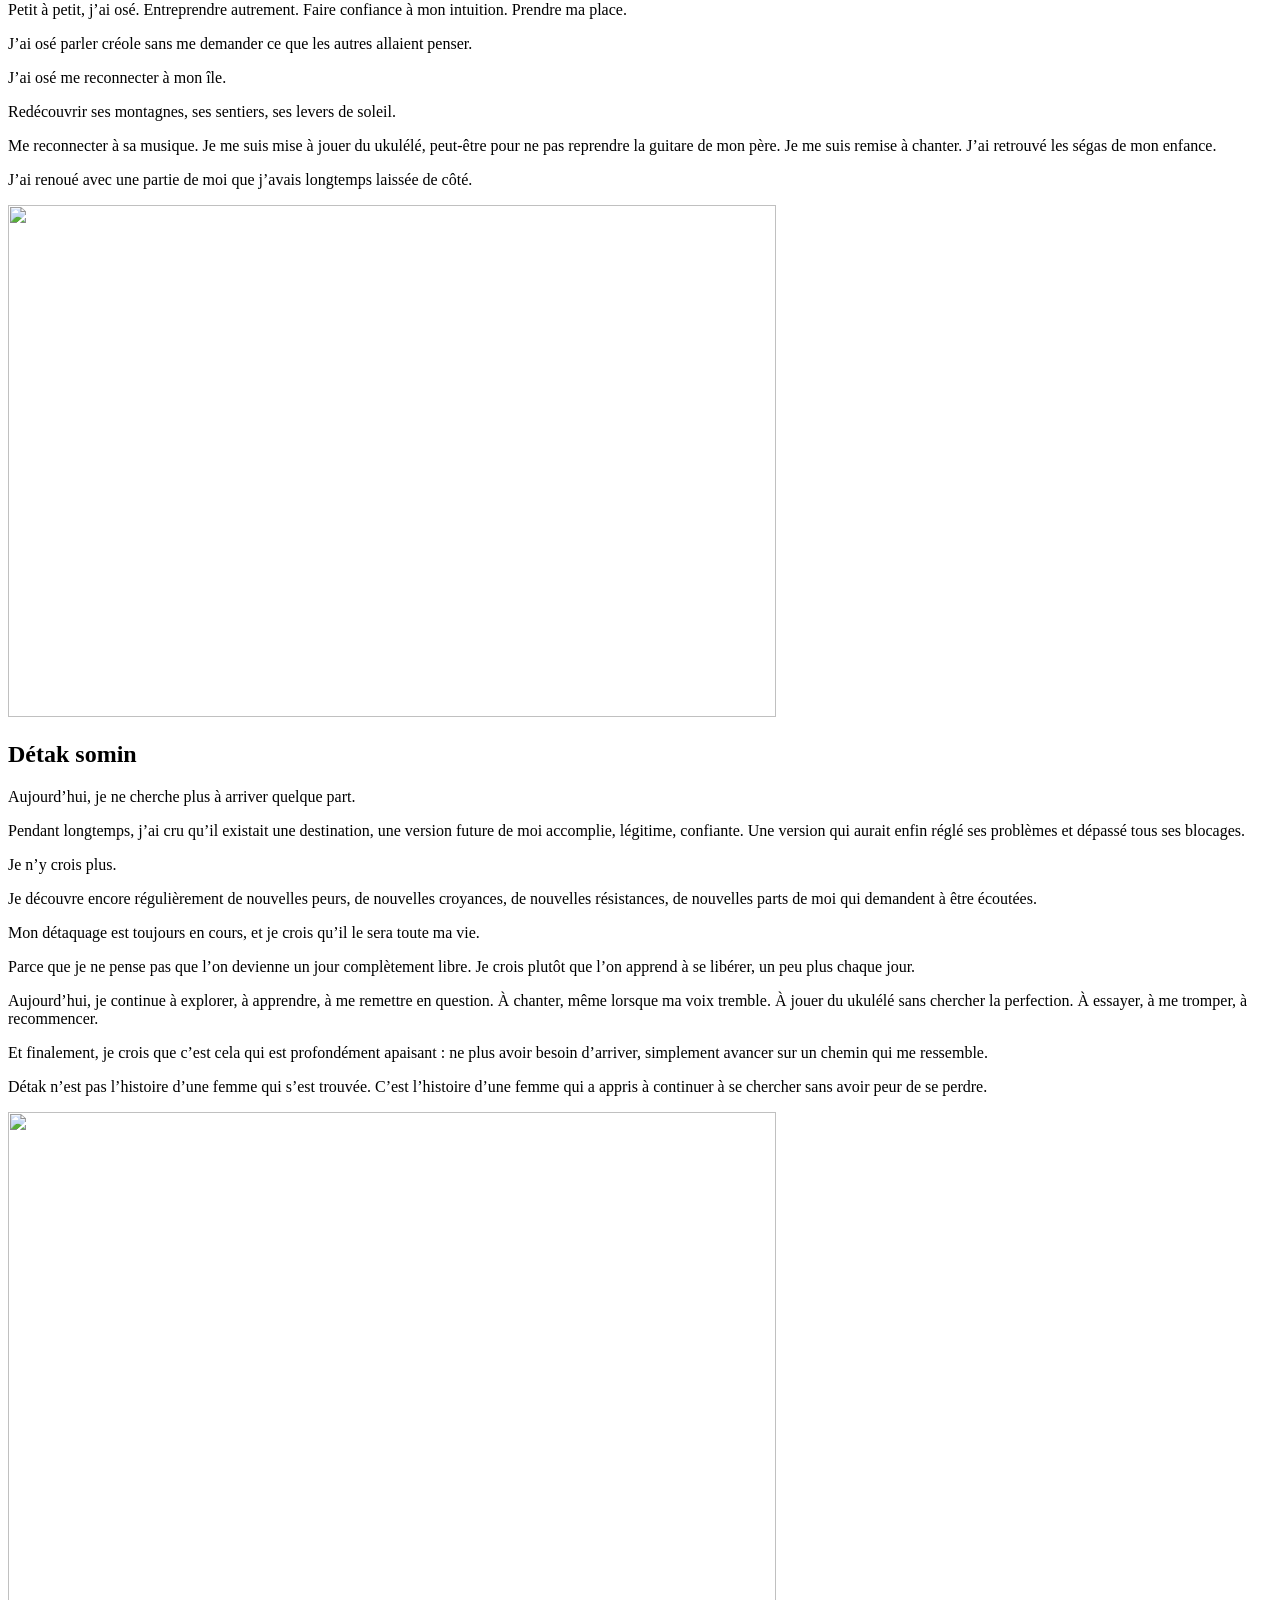
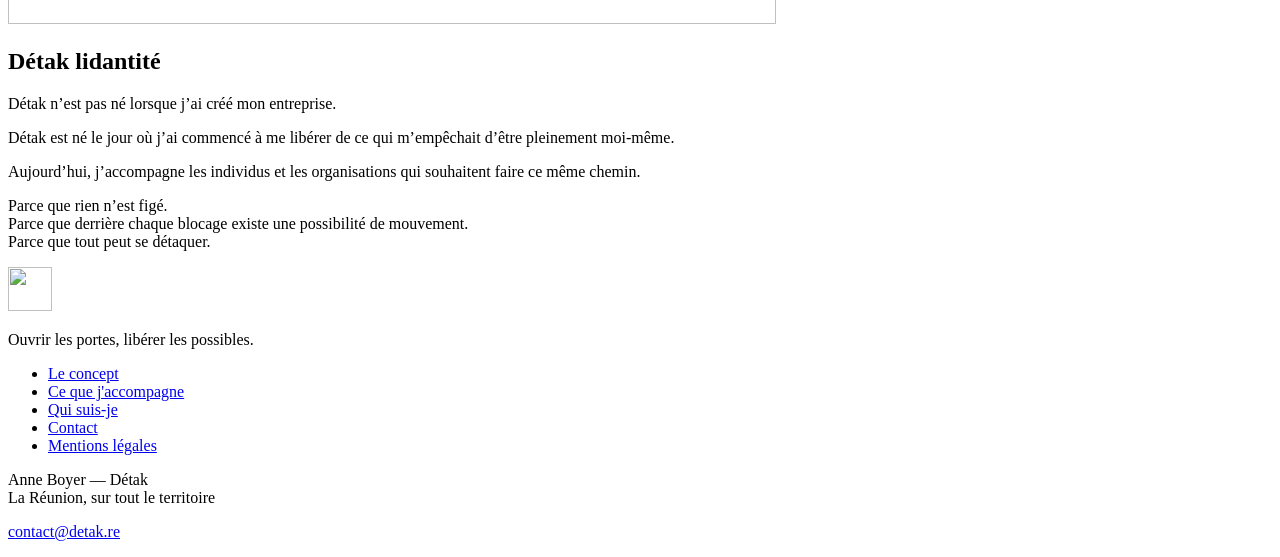
==== commit 44013130: "Mise à jour de la pré-production Tic974/detak-site@38764a297488950aea853a3337983b73b8985e42" ====
--- a/anne-boyer/index.html
+++ b/anne-boyer/index.html
@@ -1,4 +1,4 @@
-<!doctype html><html lang=fr><head><meta charset=utf-8><meta name=viewport content="width=device-width,initial-scale=1"><title>Anne Boyer — Détak</title><meta name=description content="Anne Boyer, fondatrice de Détak à La Réunion. Du droit au coaching, en passant par les RH et la médiation : le chemin d'une Réunionnaise qui a appris à se …"><link rel=canonical href=https://tic974.github.io/detak-site-preprod/anne-boyer/><link rel=icon href=/detak-site-preprod/images/logo-detak.svg type=image/svg+xml><meta name=robots content="noindex, nofollow"><meta property="og:title" content="Anne Boyer — Détak"><meta property="og:description" content="Anne Boyer, fondatrice de Détak à La Réunion. Du droit au coaching, en passant par les RH et la médiation : le chemin d'une Réunionnaise qui a appris à se …"><meta property="og:url" content="https://tic974.github.io/detak-site-preprod/anne-boyer/"><meta property="og:type" content="article"><meta property="og:locale" content="fr_FR"><link rel=preload href=/detak-site-preprod/fonts/quicksand-var.woff2 as=font type=font/woff2 crossorigin><link rel=preload href=/detak-site-preprod/fonts/lora-var.woff2 as=font type=font/woff2 crossorigin><link rel=stylesheet href=/detak-site-preprod/css/main.min.d73e3ff5d13f28bc601e9b71e840af45e367933facdbd4ef2f11b81db2a62f38.css></head><body><a class=skip-link href=#contenu>Aller au contenu</a><header class=site-header><div class="conteneur header-inner"><a class=marque href=/detak-site-preprod/ aria-label="Détak — accueil"><img class=marque-picto src=/detak-site-preprod/images/logo-detak.svg alt width=34 height=34>
+<!doctype html><html lang=fr><head><meta charset=utf-8><meta name=viewport content="width=device-width,initial-scale=1"><title>Anne Boyer — Détak</title><meta name=description content="Anne Boyer, fondatrice de Détak à La Réunion. Du droit au coaching, en passant par les RH et la médiation : le chemin d'une Réunionnaise qui a appris à se …"><link rel=canonical href=https://tic974.github.io/detak-site-preprod/anne-boyer/><link rel=icon href=/detak-site-preprod/images/favicon-32.png sizes=32x32 type=image/png><link rel=icon href=/detak-site-preprod/images/logo-detak.svg type=image/svg+xml><link rel=apple-touch-icon href=/detak-site-preprod/images/apple-touch-icon.png><meta name=robots content="noindex, nofollow"><meta property="og:title" content="Anne Boyer — Détak"><meta property="og:description" content="Anne Boyer, fondatrice de Détak à La Réunion. Du droit au coaching, en passant par les RH et la médiation : le chemin d'une Réunionnaise qui a appris à se …"><meta property="og:url" content="https://tic974.github.io/detak-site-preprod/anne-boyer/"><meta property="og:type" content="article"><meta property="og:locale" content="fr_FR"><meta property="og:image" content="https://tic974.github.io/detak-site-preprod/images/partage-detak.png"><meta property="og:image:width" content="1200"><meta property="og:image:height" content="630"><meta property="og:image:alt" content="Détak — Rien n'est figé. Conseil RH, médiation, coaching à La Réunion."><meta name=twitter:card content="summary_large_image"><link rel=preload href=/detak-site-preprod/fonts/quicksand-var.woff2 as=font type=font/woff2 crossorigin><link rel=preload href=/detak-site-preprod/fonts/lora-var.woff2 as=font type=font/woff2 crossorigin><link rel=stylesheet href=/detak-site-preprod/css/main.min.43019f3467ef732956ed08a8064f2d5de53e8ba467676ad7025ee848627fd81e.css></head><body class=page-anne-boyer><a class=skip-link href=#contenu>Aller au contenu</a><header class=site-header><div class="conteneur header-inner"><a class=marque href=/detak-site-preprod/ aria-label="Détak — accueil"><img class=marque-picto src=/detak-site-preprod/images/logo-detak.svg alt width=34 height=34>
 <img class=marque-mot src=/detak-site-preprod/images/wordmark-detak.svg alt=détak height=22>
 </a><input type=checkbox id=nav-toggle class=nav-toggle aria-hidden=true>
-<label for=nav-toggle class=nav-burger aria-label=Menu><span></span><span></span><span></span></label><nav class=nav aria-label="Navigation principale"><ul><li><a href=/detak-site-preprod/concept/>Le concept</a></li><li><a href=/detak-site-preprod/prestations/>Ce que j'accompagne</a></li><li><a href=/detak-site-preprod/anne-boyer/ aria-current=page>Qui suis-je</a></li><li><a href=/detak-site-preprod/contact/>Contact</a></li></ul></nav></div></header><main id=contenu><article class="page conteneur conteneur-etroit"><header class=page-tete><p class=kicker>Qui suis-je</p><h1>Anne Boyer</h1><p class=page-sous-titre>Avant d'accompagner les autres à se détaquer, j'ai passé des années à me détaquer moi-même.</p></header><div class=prose><h2 id=détak-la-lang>Détak la lang</h2><p>Pendant longtemps, j&rsquo;ai cru que ma vie devait suivre un chemin bien tracé.</p><p>Je suis réunionnaise. Mon île occupe une place essentielle dans ma vie, mais notre relation n&rsquo;a pas toujours été simple.</p><p>Mes parents avaient connu les difficultés de leur génération : arriver à l&rsquo;école sans maîtriser suffisamment le français, être confrontés à une langue et à des codes qui n&rsquo;étaient pas les leurs. Pour nous protéger, ils ont fait le choix de nous faire nous exprimer exclusivement en français.</p><p>J&rsquo;ai grandi ainsi, entre deux mondes.</p><p>Réunionnaise de cœur, élevée dans ma culture mais éloignée d&rsquo;une partie de mon identité : ma langue natale.</p><p>Lorsque j&rsquo;ai voulu me rapprocher de cette part de moi à l&rsquo;adolescence en commençant à parler créole, les moqueries ont rapidement créé un blocage. Un de ces blocages invisibles qui semblent anodins mais qui finissent par nous enfermer.</p><p>Il m&rsquo;a fallu des décennies pour le dépasser, pour oser parler librement, pou detak la lang. Des décennies pour comprendre que la légitimité ne vient pas du regard des autres.</p><p>Avec le recul, je réalise que ce premier « détaquage » a probablement été le point de départ de tous les autres.</p><h2 id=détak-baro>Détak baro</h2><p>Comme beaucoup de personnes, j&rsquo;ai longtemps construit ma vie à partir de ce qui me semblait raisonnable.</p><p>J&rsquo;ai étudié le droit, obtenu un Master. J&rsquo;ai commencé ma vie professionnelle en cabinet d&rsquo;avocats. J&rsquo;ai travaillé dans des environnements exigeants où la performance était la norme, où les journées étaient longues, les responsabilités importantes et les vacances rares.</p><p>J&rsquo;ai avancé, j&rsquo;ai réussi, mais je me suis peu à peu éloignée de moi-même. Jusqu&rsquo;au burn-out. Jusqu&rsquo;à développer une maladie auto-immune.</p><p>Aujourd&rsquo;hui, je le vois comme une rupture nécessaire. Même si sur le moment, c&rsquo;était douloureux.</p><p>Avec le recul, c&rsquo;est probablement l&rsquo;un des plus grands cadeaux que la vie m&rsquo;ait faits.</p><p>Parce qu&rsquo;il m&rsquo;a obligée à m&rsquo;arrêter, à écouter ce que j&rsquo;essayais d&rsquo;étouffer depuis des années. À entendre cette petite voix qui me disait qu&rsquo;une autre manière de vivre était possible.</p><p>J&rsquo;ai alors commencé à détaquer autre chose : la croyance que je devais répondre aux attentes des autres pour réussir ma vie.</p><p>J&rsquo;ai créé mon entreprise, je suis retournée sur les bancs de la fac, pour étudier les ressources humaines. J&rsquo;ai découvert le conseil, et par ce biais, le plaisir d&rsquo;accompagner les dirigeants, les salariés, les collectifs. J&rsquo;ai découvert que ce qui me passionnait n&rsquo;était pas seulement la règle ou le cadre, mais surtout les êtres humains qui se trouvent derrière.</p><p>Aux côtés de mon mentor, Alix Sery, j&rsquo;ai appris à accompagner le changement, la qualité de vie au travail, les organisations et les équipes. À écouter. À questionner. À créer les conditions du dialogue.</p><p>Puis est arrivée la période Covid. Par peur de perdre ce que j&rsquo;avais construit, j&rsquo;ai choisi de redevenir salariée. D&rsquo;abord à l&rsquo;Aract Réunion, puis dans un cabinet RH.</p><p>Là encore, quelque chose avait besoin d&rsquo;être détaqué.</p><p>J&rsquo;ai appris à faire confiance à ma créativité, à sortir des chemins tout tracés, à accepter que ma différence puisse devenir une force. À montrer davantage qui j&rsquo;étais plutôt que de chercher à ressembler aux autres professionnels de mon secteur.</p><p>Mais malgré tout, une question revenait sans cesse : comment accompagner un changement lorsque les personnes concernées n&rsquo;ont pas réellement envie de changer ?</p><p>Je ressentais de plus en plus les limites des approches purement techniques. Je cherchais davantage de sens, de profondeur, d&rsquo;utilité.</p><p>C&rsquo;est ce qui m&rsquo;a conduite vers le coaching professionnel.</p><p>Et c&rsquo;est probablement là que le véritable détaquage a eu lieu.</p><p class=chapeau>Détak n'est pas né d'une idée d'entreprise. Détak est né d'un chemin.</p><h2 id=détak-mon-pèr>Détak mon pèr</h2><p>Pendant cette formation, j&rsquo;ai commencé à regarder en face tout ce qui m&rsquo;empêchait d&rsquo;avancer pleinement sur mon propre chemin.</p><p class=souffle>La peur de l'échec.<br>La peur de ne pas être à la hauteur.<br>Le besoin de validation.<br>Les loyautés familiales.<br>Les modèles hérités.</p><p>Toutes ces croyances qui nous protègent parfois, mais qui peuvent aussi finir par nous limiter.</p><p>Petit à petit, j&rsquo;ai osé. Entreprendre autrement. Faire confiance à mon intuition. Prendre ma place.</p><p>J&rsquo;ai osé parler créole sans me demander ce que les autres allaient penser.</p><p>J&rsquo;ai osé me reconnecter à mon île.</p><p>Redécouvrir ses montagnes, ses sentiers, ses levers de soleil.</p><p>Me reconnecter à sa musique. Je me suis mise à jouer du ukulélé, peut-être pour ne pas reprendre la guitare de mon père. Je me suis remise à chanter. J&rsquo;ai retrouvé les ségas de mon enfance.</p><p>J&rsquo;ai renoué avec une partie de moi que j&rsquo;avais longtemps laissée de côté.</p><h2 id=détak-somin>Détak somin</h2><p>Aujourd&rsquo;hui, je ne cherche plus à arriver quelque part.</p><p>Pendant longtemps, j&rsquo;ai cru qu&rsquo;il existait une destination, une version future de moi accomplie, légitime, confiante. Une version qui aurait enfin réglé ses problèmes et dépassé tous ses blocages.</p><p>Je n&rsquo;y crois plus.</p><p>Je découvre encore régulièrement de nouvelles peurs, de nouvelles croyances, de nouvelles résistances, de nouvelles parts de moi qui demandent à être écoutées.</p><p>Mon détaquage est toujours en cours, et je crois qu&rsquo;il le sera toute ma vie.</p><p>Parce que je ne pense pas que l&rsquo;on devienne un jour complètement libre. Je crois plutôt que l&rsquo;on apprend à se libérer, un peu plus chaque jour.</p><p>Aujourd&rsquo;hui, je continue à explorer, à apprendre, à me remettre en question. À chanter, même lorsque ma voix tremble. À jouer du ukulélé sans chercher la perfection. À essayer, à me tromper, à recommencer.</p><p>Et finalement, je crois que c&rsquo;est cela qui est profondément apaisant : ne plus avoir besoin d&rsquo;arriver, simplement avancer sur un chemin qui me ressemble.</p><p class=chapeau>Détak n'est pas l'histoire d'une femme qui s'est trouvée. C'est l'histoire d'une femme qui a appris à continuer à se chercher sans avoir peur de se perdre.</p><h2 id=détak-lidantité>Détak lidantité</h2><p>Détak n&rsquo;est pas né lorsque j&rsquo;ai créé mon entreprise.</p><p>Détak est né le jour où j&rsquo;ai commencé à me libérer de ce qui m&rsquo;empêchait d&rsquo;être pleinement moi-même.</p><p>Aujourd&rsquo;hui, j&rsquo;accompagne les individus et les organisations qui souhaitent faire ce même chemin.</p><p class=triade>Parce que rien n'est figé.<br>Parce que derrière chaque blocage existe une possibilité de mouvement.<br>Parce que tout peut se détaquer.</p></div></article></main><footer class=site-footer><div class="conteneur footer-inner"><div class=footer-marque><img src=/detak-site-preprod/images/logo-detak.svg alt width=44 height=44><p class=footer-baseline>Ouvrir les portes, libérer les possibles.</p></div><div class=footer-colonnes><nav aria-label="Pied de page"><ul><li><a href=/detak-site-preprod/concept/>Le concept</a></li><li><a href=/detak-site-preprod/prestations/>Ce que j'accompagne</a></li><li><a href=/detak-site-preprod/anne-boyer/>Qui suis-je</a></li><li><a href=/detak-site-preprod/contact/>Contact</a></li><li><a href=/detak-site-preprod/mentions-legales/>Mentions légales</a></li></ul></nav><div class=footer-contact><p>Anne Boyer — Détak<br>La Réunion, sur tout le territoire</p><p><a href=mailto:contact@detak.re>contact@detak.re</a></p></div></div></div></footer></body></html>+<label for=nav-toggle class=nav-burger aria-label=Menu><span></span><span></span><span></span></label><nav class=nav aria-label="Navigation principale"><ul><li><a href=/detak-site-preprod/concept/>Le concept</a></li><li><a href=/detak-site-preprod/#trois-portes>Ce que j'accompagne</a></li><li><a href=/detak-site-preprod/anne-boyer/ aria-current=page>Qui suis-je</a></li><li><a href=/detak-site-preprod/contact/>Contact</a></li></ul></nav></div></header><main id=contenu><article class="page conteneur conteneur-etroit"><header class="page-tete page-tete-avec-portrait"><div class=page-tete-texte><p class=kicker>Qui suis-je</p><h1>Anne Boyer</h1><p class=page-sous-titre>Avant d'accompagner les autres à se détaquer, j'ai passé des années à me détaquer moi-même.</p></div><figure class=page-portrait><img src=/detak-site-preprod/images/anne-boyer.webp alt="Anne Boyer" width=800 height=1067 loading=lazy></figure></header><div class=prose><img class="recit-icone recit-icone-right" src=/detak-site-preprod/images/decoupe-5-la-lang.png alt width=768 height=512 loading=lazy><h2 id=détak-la-lang>Détak la lang</h2><p>Pendant longtemps, j&rsquo;ai cru que ma vie devait suivre un chemin bien tracé.</p><p>Je suis réunionnaise. Mon île occupe une place essentielle dans ma vie, mais notre relation n&rsquo;a pas toujours été simple.</p><p>Mes parents avaient connu les difficultés de leur génération : arriver à l&rsquo;école sans maîtriser suffisamment le français, être confrontés à une langue et à des codes qui n&rsquo;étaient pas les leurs. Pour nous protéger, ils ont fait le choix de nous faire nous exprimer exclusivement en français.</p><p>J&rsquo;ai grandi ainsi, entre deux mondes.</p><p>Réunionnaise de cœur, élevée dans ma culture mais éloignée d&rsquo;une partie de mon identité : ma langue natale.</p><p>Lorsque j&rsquo;ai voulu me rapprocher de cette part de moi à l&rsquo;adolescence en commençant à parler créole, les moqueries ont rapidement créé un blocage. Un de ces blocages invisibles qui semblent anodins mais qui finissent par nous enfermer.</p><p>Il m&rsquo;a fallu des décennies pour le dépasser, pour oser parler librement, pou detak la lang. Des décennies pour comprendre que la légitimité ne vient pas du regard des autres.</p><p>Avec le recul, je réalise que ce premier « détaquage » a probablement été le point de départ de tous les autres.</p><img class="recit-icone recit-icone-right" src=/detak-site-preprod/images/decoupe-6-baro.png alt width=768 height=512 loading=lazy><h2 id=détak-baro>Détak baro</h2><p>Comme beaucoup de personnes, j&rsquo;ai longtemps construit ma vie à partir de ce qui me semblait raisonnable.</p><p>J&rsquo;ai étudié le droit, obtenu un Master. J&rsquo;ai commencé ma vie professionnelle en cabinet d&rsquo;avocats. J&rsquo;ai travaillé dans des environnements exigeants où la performance était la norme, où les journées étaient longues, les responsabilités importantes et les vacances rares.</p><p>J&rsquo;ai avancé, j&rsquo;ai réussi, mais je me suis peu à peu éloignée de moi-même. Jusqu&rsquo;au burn-out. Jusqu&rsquo;à développer une maladie auto-immune.</p><p>Aujourd&rsquo;hui, je le vois comme une rupture nécessaire. Même si sur le moment, c&rsquo;était douloureux.</p><p>Avec le recul, c&rsquo;est probablement l&rsquo;un des plus grands cadeaux que la vie m&rsquo;ait faits.</p><p>Parce qu&rsquo;il m&rsquo;a obligée à m&rsquo;arrêter, à écouter ce que j&rsquo;essayais d&rsquo;étouffer depuis des années. À entendre cette petite voix qui me disait qu&rsquo;une autre manière de vivre était possible.</p><p>J&rsquo;ai alors commencé à détaquer autre chose : la croyance que je devais répondre aux attentes des autres pour réussir ma vie.</p><p>J&rsquo;ai créé mon entreprise, je suis retournée sur les bancs de la fac, pour étudier les ressources humaines. J&rsquo;ai découvert le conseil, et par ce biais, le plaisir d&rsquo;accompagner les dirigeants, les salariés, les collectifs. J&rsquo;ai découvert que ce qui me passionnait n&rsquo;était pas seulement la règle ou le cadre, mais surtout les êtres humains qui se trouvent derrière.</p><p>Aux côtés de mon mentor, Alix Sery, j&rsquo;ai appris à accompagner le changement, la qualité de vie au travail, les organisations et les équipes. À écouter. À questionner. À créer les conditions du dialogue.</p><p>Puis est arrivée la période Covid. Par peur de perdre ce que j&rsquo;avais construit, j&rsquo;ai choisi de redevenir salariée. D&rsquo;abord à l&rsquo;Aract Réunion, puis dans un cabinet RH.</p><p>Là encore, quelque chose avait besoin d&rsquo;être détaqué.</p><p>J&rsquo;ai appris à faire confiance à ma créativité, à sortir des chemins tout tracés, à accepter que ma différence puisse devenir une force. À montrer davantage qui j&rsquo;étais plutôt que de chercher à ressembler aux autres professionnels de mon secteur.</p><p>Mais malgré tout, une question revenait sans cesse : comment accompagner un changement lorsque les personnes concernées n&rsquo;ont pas réellement envie de changer ?</p><p>Je ressentais de plus en plus les limites des approches purement techniques. Je cherchais davantage de sens, de profondeur, d&rsquo;utilité.</p><p>C&rsquo;est ce qui m&rsquo;a conduite vers le coaching professionnel.</p><p>Et c&rsquo;est probablement là que le véritable détaquage a eu lieu.</p><p class=chapeau>Détak n&rsquo;est pas né d&rsquo;une idée d&rsquo;entreprise. Détak est né d&rsquo;un chemin.</p><img class="recit-icone recit-icone-right" src=/detak-site-preprod/images/decoupe-7-mon-per.png alt width=768 height=512 loading=lazy><h2 id=détak-mon-pèr>Détak mon pèr</h2><p>Pendant cette formation, j&rsquo;ai commencé à regarder en face tout ce qui m&rsquo;empêchait d&rsquo;avancer pleinement sur mon propre chemin.</p><p class=souffle>La peur de l&rsquo;échec.<br>La peur de ne pas être à la hauteur.<br>Le besoin de validation.<br>Les loyautés familiales.<br>Les modèles hérités.</p><p>Toutes ces croyances qui nous protègent parfois, mais qui peuvent aussi finir par nous limiter.</p><p>Petit à petit, j&rsquo;ai osé. Entreprendre autrement. Faire confiance à mon intuition. Prendre ma place.</p><p>J&rsquo;ai osé parler créole sans me demander ce que les autres allaient penser.</p><p>J&rsquo;ai osé me reconnecter à mon île.</p><p>Redécouvrir ses montagnes, ses sentiers, ses levers de soleil.</p><p>Me reconnecter à sa musique. Je me suis mise à jouer du ukulélé, peut-être pour ne pas reprendre la guitare de mon père. Je me suis remise à chanter. J&rsquo;ai retrouvé les ségas de mon enfance.</p><p>J&rsquo;ai renoué avec une partie de moi que j&rsquo;avais longtemps laissée de côté.</p><img class="recit-icone recit-icone-right" src=/detak-site-preprod/images/decoupe-8-somin.png alt width=768 height=512 loading=lazy><h2 id=détak-somin>Détak somin</h2><p>Aujourd&rsquo;hui, je ne cherche plus à arriver quelque part.</p><p>Pendant longtemps, j&rsquo;ai cru qu&rsquo;il existait une destination, une version future de moi accomplie, légitime, confiante. Une version qui aurait enfin réglé ses problèmes et dépassé tous ses blocages.</p><p>Je n&rsquo;y crois plus.</p><p>Je découvre encore régulièrement de nouvelles peurs, de nouvelles croyances, de nouvelles résistances, de nouvelles parts de moi qui demandent à être écoutées.</p><p>Mon détaquage est toujours en cours, et je crois qu&rsquo;il le sera toute ma vie.</p><p>Parce que je ne pense pas que l&rsquo;on devienne un jour complètement libre. Je crois plutôt que l&rsquo;on apprend à se libérer, un peu plus chaque jour.</p><p>Aujourd&rsquo;hui, je continue à explorer, à apprendre, à me remettre en question. À chanter, même lorsque ma voix tremble. À jouer du ukulélé sans chercher la perfection. À essayer, à me tromper, à recommencer.</p><p>Et finalement, je crois que c&rsquo;est cela qui est profondément apaisant : ne plus avoir besoin d&rsquo;arriver, simplement avancer sur un chemin qui me ressemble.</p><p class=chapeau>Détak n&rsquo;est pas l&rsquo;histoire d&rsquo;une femme qui s&rsquo;est trouvée. C&rsquo;est l&rsquo;histoire d&rsquo;une femme qui a appris à continuer à se chercher sans avoir peur de se perdre.</p><img class="recit-icone recit-icone-right" src=/detak-site-preprod/images/decoupe-9-lidantite.png alt width=768 height=512 loading=lazy><h2 id=détak-lidantité>Détak lidantité</h2><p>Détak n&rsquo;est pas né lorsque j&rsquo;ai créé mon entreprise.</p><p>Détak est né le jour où j&rsquo;ai commencé à me libérer de ce qui m&rsquo;empêchait d&rsquo;être pleinement moi-même.</p><p>Aujourd&rsquo;hui, j&rsquo;accompagne les individus et les organisations qui souhaitent faire ce même chemin.</p><p class=triade>Parce que rien n&rsquo;est figé.<br>Parce que derrière chaque blocage existe une possibilité de mouvement.<br>Parce que tout peut se détaquer.</p></div></article></main><footer class=site-footer><div class="conteneur footer-inner"><div class=footer-marque><img src=/detak-site-preprod/images/logo-detak.svg alt width=44 height=44><p class=footer-baseline>Ouvrir les portes, libérer les possibles.</p></div><div class=footer-colonnes><nav aria-label="Pied de page"><ul><li><a href=/detak-site-preprod/concept/>Le concept</a></li><li><a href=/detak-site-preprod/#trois-portes>Ce que j'accompagne</a></li><li><a href=/detak-site-preprod/anne-boyer/>Qui suis-je</a></li><li><a href=/detak-site-preprod/contact/>Contact</a></li><li><a href=/detak-site-preprod/mentions-legales/>Mentions légales</a></li></ul></nav><div class=footer-contact><p>Anne Boyer — Détak<br>La Réunion, sur tout le territoire</p><p><a href=mailto:contact@detak.re>contact@detak.re</a></p></div></div></div></footer></body></html>
